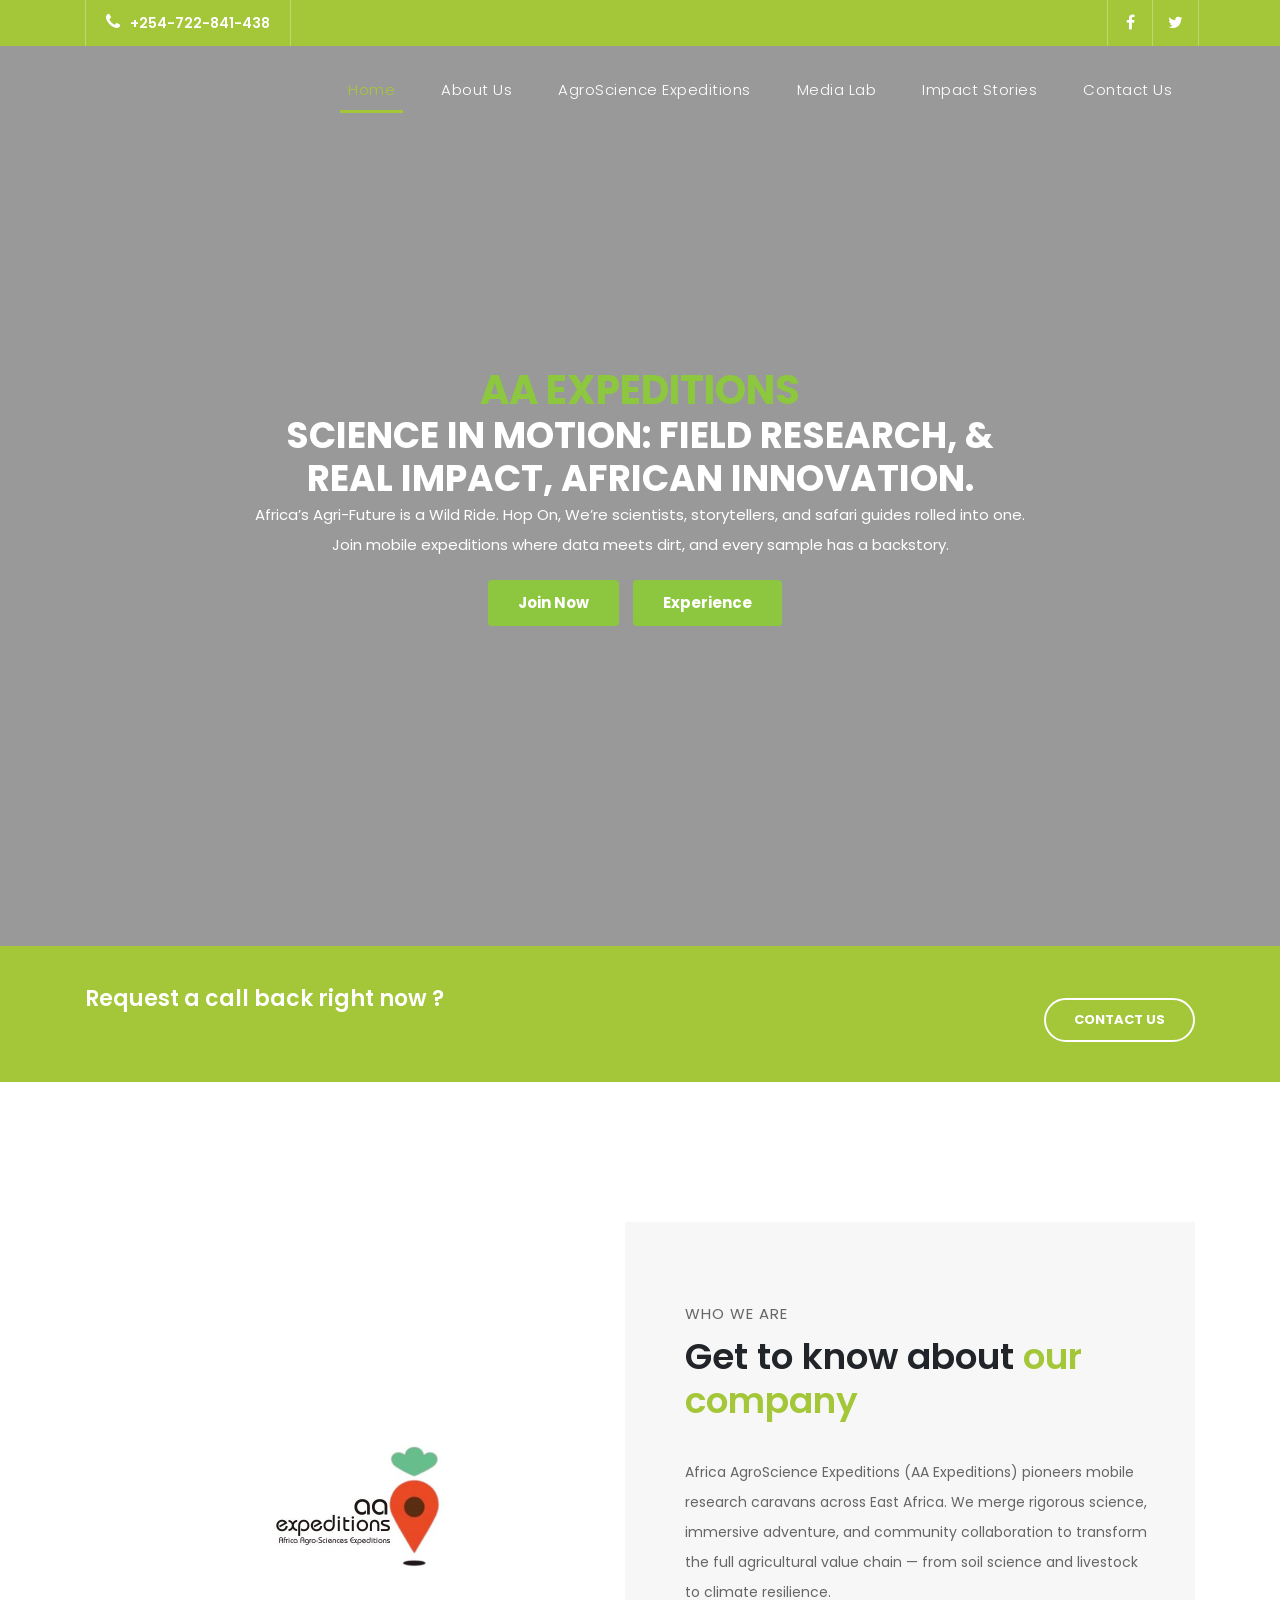
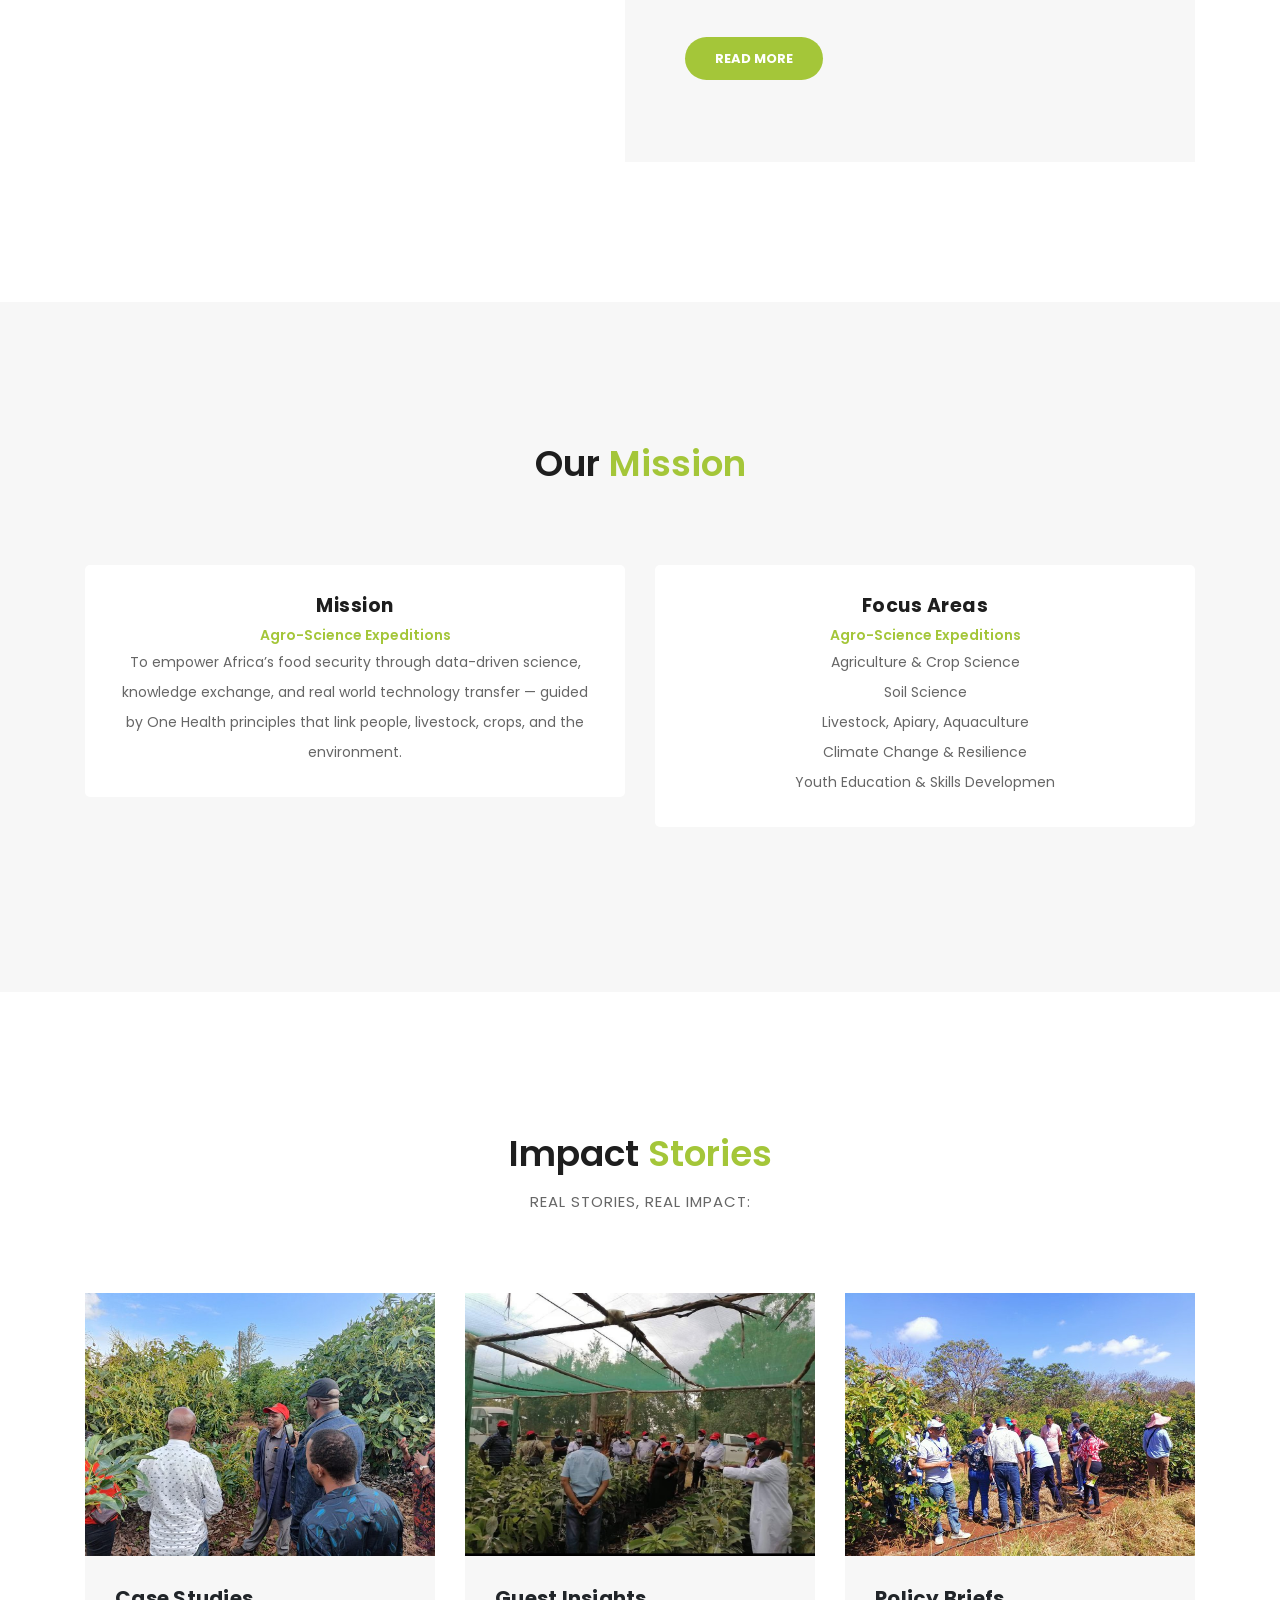
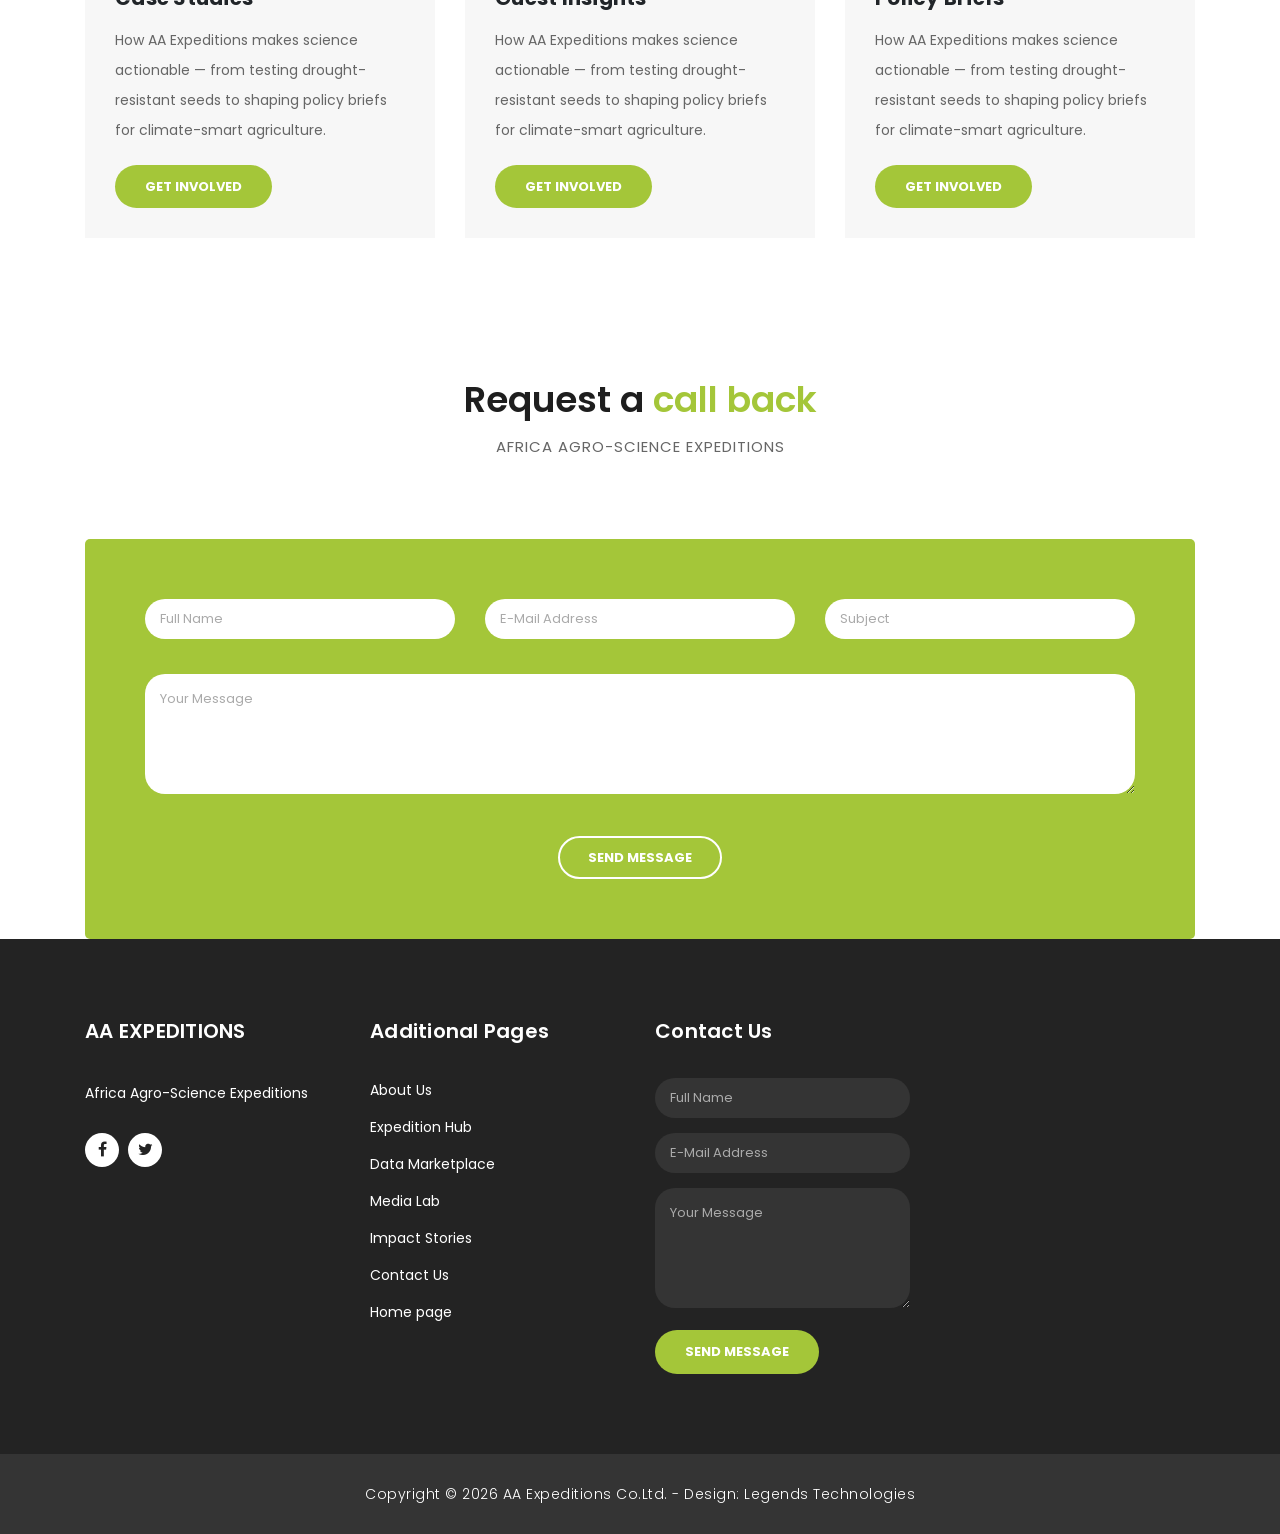
==== index.html @ f7ec6c81 "Update index.html" ====
<!DOCTYPE html>
<html lang="en">

  <head>

    <meta charset="utf-8">
    <meta name="viewport" content="width=device-width, initial-scale=1, shrink-to-fit=no">
    <meta name="description" content="">
    <meta name="author" content="TemplateMo">
    <link href="https://fonts.googleapis.com/css?family=Poppins:100,200,300,400,500,600,700,800,900&display=swap" rel="stylesheet">

    <title>AA EXPEDITIONS</title>

    <!-- Bootstrap core CSS -->
    <link href="vendor/bootstrap/css/bootstrap.min.css" rel="stylesheet">

    <!-- Additional CSS Files -->
    <link rel="stylesheet" href="assets/css/fontawesome.css">
    <link rel="stylesheet" href="assets/css/templatemo-finance-business.css">
    <link rel="stylesheet" href="assets/css/owl.css">
<!--

Finance Business TemplateMo

https://templatemo.com/tm-545-finance-business

-->
  </head>

  <body>

    <!-- ***** Preloader Start ***** -->
    <div id="preloader">
        <div class="jumper">
            <div></div>
            <div></div>
            <div></div>
        </div>
    </div>  
    <!-- ***** Preloader End ***** -->

    <!-- Header -->
    <div class="sub-header">
      <div class="container">
        <div class="row">
          <div class="col-md-8 col-xs-12">
            <ul class="left-info">
              <li><a href="tel:0722841438"><i class="fa fa-phone"></i>+254-722-841-438</a></li>
            </ul>
          </div>
          <div class="col-md-4">
            <ul class="right-icons">
              <li><a href="https://www.facebook.com/profile.php?id=61585823326255&sfnsn=wa&mibextid=RUbZ1f"><i class="fa fa-facebook"></i></a></li>
              <li><a href="https://x.com/AgroSciences_Af"><i class="fa fa-twitter"></i></a></li>
            </ul>
          </div>
        </div>
      </div>
    </div>

    <header class="">
      <nav class="navbar navbar-expand-lg">
        <div class="container">
          <a class="navbar-brand" href="index.html"><h2></h2></a>
          <button class="navbar-toggler" type="button" data-toggle="collapse" data-target="#navbarResponsive" aria-controls="navbarResponsive" aria-expanded="false" aria-label="Toggle navigation">
            <span class="navbar-toggler-icon"></span>
          </button>
          <div class="collapse navbar-collapse" id="navbarResponsive">
            <ul class="navbar-nav ml-auto">
              <li class="nav-item active">
                <a class="nav-link" href="#top">Home
                  <span class="sr-only">(current)</span>
                </a>
              </li>
              <li class="nav-item">
                <a class="nav-link" href="about.html">About Us</a>
              </li>  
              <li class="nav-item">
                <a class="nav-link" href="AgroScienceExp.html">AgroScience Expeditions</a>
              </li>
              <li class="nav-item">
                <a class="nav-link" href="medialab.html">Media Lab</a>
              </li>
              <li class="nav-item">
                <a class="nav-link" href="Impactstories.html">Impact Stories</a>
              </li>
              <li class="nav-item">
                <a class="nav-link" href="contactus.html">Contact Us</a>
              </li>
            </ul>
          </div>
        </div>
      </nav>
    </header>

    <!-- Page Content -->
    <!-- Banner Starts Here -->
     <!-- Replace this block -->
<!-- Banner Starts Here -->
<div class="video-banner">
  <video autoplay muted loop playsinline class="background-video">
    <source src="assets/videos/EXPorg.mp4" type="video/mp4">
    Your browser does not support the video tag.
  </video>
  <div class="video-overlay">
    <div class="text-content center-align">
      <h4 style="color: #8dc63f; font-size: 40px; font-weight: bold;">AA EXPEDITIONS</h4>
      <h2 style="color: white; font-size: 36px; font-weight: 700;">SCIENCE IN MOTION: FIELD RESEARCH, & REAL IMPACT, AFRICAN INNOVATION.</h2>
      <p style="color: white; font-size: 15px; font-weight: 400;">Africa’s Agri-Future is a Wild Ride. Hop On, We’re scientists, storytellers, and safari guides rolled into one. Join mobile expeditions where data meets dirt, and every sample has a backstory.</p>
      <a href="contactus.html" class="btn-primary-line">Join Now</a>
      <a href="AgroScienceExp.html" class="btn-primary-line">Experience</a>
    </div>
  </div>
</div>
<!-- Banner Ends Here -->

<!-- Add this CSS inside a <style> tag or your external CSS file -->
<style>
.video-banner {
  position: relative;
  width: 100%;
  height: 100vh;
  overflow: hidden;
  display: flex;
  align-items: center;
  justify-content: center;
}

.background-video {
  position: absolute;
  top: 0;
  left: 0;
  width: 100%;
  height: 100%;
  object-fit: cover;
  z-index: 1;
}

.video-overlay {
  position: relative;
  z-index: 2;
  width: 100%;
  padding: 0 15px;
  display: flex;
  justify-content: center;
  align-items: center;
  text-align: center;
  color: #fff;
  height: 100%;
  background: rgba(0, 0, 0, 0.4); /* Optional: dark overlay */
}

.video-overlay .text-content {
  max-width: 800px;
}

.video-overlay .center-align {
  text-align: center;
  margin: 0 auto;
}

.video-overlay .btn-primary-line {
  margin-top: 20px;
  color: #fff;
  background-color: #8dc63f;
  border: none;
  padding: 12px 30px;
  display: inline-block;
  text-decoration: none;
  font-weight: bold;
  border-radius: 4px;
  font-size: 15px;
  margin-right: 10px;
}
</style>


    <div class="request-form">
      <div class="container">
        <div class="row">
          <div class="col-md-8">
            <h4>Request a call back right now ?</h4>
          </div>
          <div class="col-md-4">
            <a href="contactus.html" class="border-button">Contact Us</a>
          </div>
        </div>
      </div>
    </div>

    <div class="more-info">
      <div class="container">
        <div class="row">
          <div class="col-md-12">
            <div class="more-info-content">
              <div class="row">
                <div class="col-md-6">
                  <div class="left-image">
                    <img src="assets/images/AA EXP LOGO 3.jpg" alt="">
                  </div>
                </div>
                <div class="col-md-6 align-self-center">
                  <div class="right-content">
                    <span>Who we are</span>
                    <h2>Get to know about <em>our company</em></h2>
                    <p>Africa AgroScience Expeditions (AA Expeditions) pioneers mobile research caravans across East Africa. We merge rigorous science, immersive adventure, and community collaboration to transform the full agricultural value chain — from soil science and livestock to climate resilience.</p>
                    <a href="AgroScienceExp.html" class="filled-button">Read More</a>
                  </div>
                </div>
              </div>
            </div>
          </div>
        </div>
      </div>
    </div>

    <div class="testimonials">
      <div class="container">
        <div class="row">
          <div class="col-md-12">
            <div class="section-heading">
              <h2>Our <em>Mission</em></h2>
            </div>
          </div>
          <div class="col-md-12">
            <div class="owl-testimonials owl-carousel">
              
              <div class="testimonial-item">
                <div class="inner-content">
                  <h4>Mission</h4>
                  <span>Agro-Science Expeditions</span>
                  <p>To empower Africa’s food security through data-driven science, knowledge exchange, and real world technology transfer — guided by One Health principles that link people, livestock, crops, and the environment.</p>
                </div>
                <img src="http://placehold.it/60x60" alt="">
              </div>
              
              <div class="testimonial-item">
                <div class="inner-content">
                  <h4>Focus Areas</h4>
                  <span>Agro-Science Expeditions</span>
                  <p>Agriculture & Crop Science <br> Soil Science <br> Livestock, Apiary, Aquaculture <br> Climate Change & Resilience <br> Youth Education & Skills Developmen</p>
                </div>
                <img src="http://placehold.it/60x60" alt="">
              </div>

            </div>
          </div>
        </div>
      </div>
    </div>

    <div class="services">
      <div class="container">
        <div class="row">
          <div class="col-md-12">
            <div class="section-heading">
              <h2>Impact <em>Stories</em></h2>
              <span>Real Stories, Real Impact: </span>
            </div>
          </div>
          <div class="col-md-4">
            <div class="service-item">
              <img src="assets/images/cs.jpeg" alt="">
              <div class="down-content">
                <h4>Case Studies</h4>
                <p>How AA Expeditions makes science actionable — from testing drought-resistant seeds to shaping policy briefs for climate-smart agriculture. </p>
                <a href="contactus.html" class="filled-button">Get Involved</a>
              </div>
            </div>
          </div>
          <div class="col-md-4">
            <div class="service-item">
              <img src="assets/images/gi.jpeg" alt="">
              <div class="down-content">
                <h4>Guest Insights</h4>
                <p>How AA Expeditions makes science actionable — from testing drought-resistant seeds to shaping policy briefs for climate-smart agriculture. </p>
                <a href="contactus.html" class="filled-button">Get Involved</a>
              </div>
            </div>
          </div>
          <div class="col-md-4">
            <div class="service-item">
              <img src="assets/images/pb.jpeg" alt="">
              <div class="down-content">
                <h4>Policy Briefs</h4>
                <p>How AA Expeditions makes science actionable — from testing drought-resistant seeds to shaping policy briefs for climate-smart agriculture. </p>
                <a href="contactus.html" class="filled-button">Get Involved</a>
              </div>
            </div>
          </div>
        </div>
      </div>
    </div>

    <div class="callback-form">
      <div class="container">
        <div class="row">
          <div class="col-md-12">
            <div class="section-heading">
              <h2>Request a <em>call back</em></h2>
              <span>Africa Agro-Science Expeditions</span>
            </div>
          </div>
          
          <div class="col-md-12">
            <div class="contact-form">
              <form id="contact" action="" method="post">
                <div class="row">
                  <div class="col-lg-4 col-md-12 col-sm-12">
                    <fieldset>
                      <input name="name" type="text" class="form-control" id="name" placeholder="Full Name" required="">
                    </fieldset>
                  </div>
                  <div class="col-lg-4 col-md-12 col-sm-12">
                    <fieldset>
                      <input name="email" type="text" class="form-control" id="email" pattern="[^ @]*@[^ @]*" placeholder="E-Mail Address" required="">
                    </fieldset>
                  </div>
                  <div class="col-lg-4 col-md-12 col-sm-12">
                    <fieldset>
                      <input name="subject" type="text" class="form-control" id="subject" placeholder="Subject" required="">
                    </fieldset>
                  </div>
                  <div class="col-lg-12">
                    <fieldset>
                      <textarea name="message" rows="6" class="form-control" id="message" placeholder="Your Message" required=""></textarea>
                    </fieldset>
                  </div>
                  <div class="col-lg-12">
                    <fieldset>
                      <button type="submit" id="form-submit" class="border-button">Send Message</button>
                    </fieldset>
                  </div>
                </div>
              </form>
            </div>
          </div>
        </div>
      </div>
</div>

<script>
document.getElementById("contact").addEventListener("submit", function(e){
e.preventDefault();

var name = document.getElementById("name").value;
var email = document.getElementById("email").value;
var subject = document.getElementById("subject").value;
var message = document.getElementById("message").value;

var text = "New Call Back Request%0A%0A"
+ "Name: " + name + "%0A"
+ "Email: " + email + "%0A"
+ "Subject: " + subject + "%0A"
+ "Message: " + message;

var url = "https://wa.me/254722841438?text=" + text;

window.open(url, "_blank");
});
</script>

    <!-- Footer Starts Here -->
    <footer>
      <div class="container">
        <div class="row">
          <div class="col-md-3 footer-item">
            <h4>AA EXPEDITIONS</h4>
            <p>Africa Agro-Science Expeditions</p>
            <ul class="social-icons">
              <li><a href="https://www.facebook.com/profile.php?id=61585823326255&sfnsn=wa&mibextid=RUbZ1f"><i class="fa fa-facebook"></i></a></li>
              <li><a href="https://x.com/AgroSciences_Af"><i class="fa fa-twitter"></i></a></li>
            </ul>
          </div>
          
        <div class="col-md-3 footer-item">
          <h4>Additional Pages</h4>
          <ul class="menu-list">
            <li><a href="about.html">About Us</a></li>
            <li><a href="AgroScienceExp.html">Expedition Hub</a></li>
            <li><a href="contactus.html">Data Marketplace</a></li>
            <li><a href="Medialab.html">Media Lab</a></li>
            <li><a href="AgroScienceExp.html">Impact Stories</a></li>
            <li><a href="contactus.html">Contact Us</a></li>
            <li><a href="index.html">Home page</a></li>
          </ul>
        </div>

        <div class="col-md-3 footer-item last-item">
  <h4>Contact Us</h4>
  <div class="contact-form">
    <form id="footer-contact" action="" method="post">
      <div class="row">
        <div class="col-lg-12 col-md-12 col-sm-12">
          <fieldset>
            <input name="name" type="text" class="form-control" id="footer-name" placeholder="Full Name" required="">
          </fieldset>
        </div>
        <div class="col-lg-12 col-md-12 col-sm-12">
          <fieldset>
            <input name="email" type="text" class="form-control" id="footer-email" pattern="[^ @]*@[^ @]*" placeholder="E-Mail Address" required="">
          </fieldset>
        </div>
        <div class="col-lg-12">
          <fieldset>
            <textarea name="message" rows="6" class="form-control" id="footer-message" placeholder="Your Message" required=""></textarea>
          </fieldset>
        </div>
        <div class="col-lg-12">
          <fieldset>
            <button type="submit" id="form-submit" class="filled-button">Send Message</button>
          </fieldset>
        </div>
      </div>
    </form>
  </div>
</div>

<script>
document.getElementById("footer-contact").addEventListener("submit", function(e){
e.preventDefault();

var name = document.getElementById("footer-name").value;
var email = document.getElementById("footer-email").value;
var message = document.getElementById("footer-message").value;

var text = "New Website Message%0A%0A"
+ "Name: " + name + "%0A"
+ "Email: " + email + "%0A"
+ "Message: " + message;

var url = "https://wa.me/254722841438?text=" + text;

window.open(url, "_blank");
});
</script>
    </footer>
    
    <div class="sub-footer">
      <div class="container">
        <div class="row">
          <div class="col-md-12">
            <p>Copyright &copy; 2026 AA Expeditions Co.Ltd.
            
            - Design: <a rel="nofollow noopener" href="https://legends-technologies.vercel.app" target="_blank">Legends Technologies</a></p>
          </div>
        </div>
      </div>
    </div>

    <!-- Bootstrap core JavaScript -->
    <script src="vendor/jquery/jquery.min.js"></script>
    <script src="vendor/bootstrap/js/bootstrap.bundle.min.js"></script>

    <!-- Additional Scripts -->
    <script src="assets/js/custom.js"></script>
    <script src="assets/js/owl.js"></script>
    <script src="assets/js/slick.js"></script>
    <script src="assets/js/accordions.js"></script>

    <script language = "text/Javascript"> 
      cleared[0] = cleared[1] = cleared[2] = 0; //set a cleared flag for each field
      function clearField(t){                   //declaring the array outside of the
      if(! cleared[t.id]){                      // function makes it static and global
          cleared[t.id] = 1;  // you could use true and false, but that's more typing
          t.value='';         // with more chance of typos
          t.style.color='#fff';
          }
      }
    </script>

  </body>
</html>
---- assets/css/templatemo-finance-business.css ----
/* 

TemplateMo - Finance Business

https://templatemo.com/tm-545-finance-business

*/

body {
  font-family: 'Poppins', sans-serif;
  overflow-x: hidden;
  text-rendering: optimizeLegibility;
  -webkit-font-smoothing: antialiased;
  -moz-osx-font-smoothing: grayscale;
}
p {
	margin-bottom: 0px;
	font-size: 14px;
	color: #666666;
	line-height: 30px;
}
a {
	text-decoration: none!important;
}
ul {
	padding: 0;
	margin: 0;
	list-style: none;
}

h1,h2,h3,h4,h5,h6 {
	margin: 0px;
}

a.filled-button {
	background-color: #a4c639;
	color: #fff;
	font-size: 13px;
	text-transform: uppercase;
	font-weight: 700;
	padding: 12px 30px;
	border-radius: 30px;
	display: inline-block;
	transition: all 0.3s;
}

a.filled-button:hover {
	background-color: #fff;
	color: #a4c639;
}

a.border-button {
	background-color: transparent;
	color: #fff;
	border: 2px solid #fff;
	font-size: 13px;
	text-transform: uppercase;
	font-weight: 700;
	padding: 10px 28px;
	border-radius: 30px;
	display: inline-block;
	transition: all 0.3s;
}

a.border-button:hover {
	background-color: #fff;
	color: #a4c639;
}

.section-heading {
	text-align: center;
	margin-bottom: 80px;
}

.section-heading h2 {
	font-size: 36px;
	font-weight: 600;
	color: #1e1e1e;
}

.section-heading em {
	font-style: normal;
	color: #a4c639;
}

.section-heading span {
	display: block;
	margin-top: 15px;
	text-transform: uppercase;
	font-size: 15px;
	color: #666;
	letter-spacing: 1px;
}

#preloader {
  overflow: hidden;
  background: #a4c639;
  left: 0;
  right: 0;
  top: 0;
  bottom: 0;
  position: fixed;
  z-index: 9999999;
  color: #fff;
}

#preloader .jumper {
  left: 0;
  top: 0;
  right: 0;
  bottom: 0;
  display: block;
  position: absolute;
  margin: auto;
  width: 50px;
  height: 50px;
}

#preloader .jumper > div {
  background-color: #fff;
  width: 10px;
  height: 10px;
  border-radius: 100%;
  -webkit-animation-fill-mode: both;
  animation-fill-mode: both;
  position: absolute;
  opacity: 0;
  width: 50px;
  height: 50px;
  -webkit-animation: jumper 1s 0s linear infinite;
  animation: jumper 1s 0s linear infinite;
}

#preloader .jumper > div:nth-child(2) {
  -webkit-animation-delay: 0.33333s;
  animation-delay: 0.33333s;
}

#preloader .jumper > div:nth-child(3) {
  -webkit-animation-delay: 0.66666s;
  animation-delay: 0.66666s;
}

@-webkit-keyframes jumper {
  0% {
    opacity: 0;
    -webkit-transform: scale(0);
    transform: scale(0);
  }
  5% {
    opacity: 1;
  }
  100% {
    -webkit-transform: scale(1);
    transform: scale(1);
    opacity: 0;
  }
}

@keyframes jumper {
  0% {
    opacity: 0;
    -webkit-transform: scale(0);
    transform: scale(0);
  }
  5% {
    opacity: 1;
  }
  100% {
    opacity: 0;
  }
}

/* Sub Header Style */

.sub-header {
	background-color: #a4c639;
	height: 46px;
	line-height: 46px;
}

.sub-header ul li {
	display: inline-block;
}

.sub-header ul.left-info li {
	border-left: 1px solid rgba(250,250,250,0.3);
	padding: 0px 20px;
}

.sub-header ul.left-info li:last-child {
	border-right: 1px solid rgba(250,250,250,0.3);
}

.sub-header ul.left-info li i {
	margin-right: 10px;
	font-size: 18px;
}

.sub-header ul.left-info li a {
	color: #fff;
	font-size: 14px;
	font-weight: 600;
}

.sub-header ul.right-icons {
	float: right;
}

.sub-header ul.right-icons li {
	margin-right: -4px;
	width: 46px;
	display: inline-block;
	text-align: center;
	border-right: 1px solid rgba(250,250,250,0.3);
}

.sub-header ul.right-icons li:first-child {
	border-left: 1px solid rgba(250,250,250,0.3);
}

.sub-header ul.right-icons li a {
	color: #fff;
	transition: all 0.3s;
}

.sub-header ul.right-icons li a:hover {
	opacity: 0.75;
}



/* Header Style */
header {
	position: absolute;
	z-index: 99999;
	width: 100%;
	background-color: transparent!important;
	height: 80px;
	-webkit-transition: all 0.3s ease-in-out 0s;
    -moz-transition: all 0.3s ease-in-out 0s;
    -o-transition: all 0.3s ease-in-out 0s;
    transition: all 0.3s ease-in-out 0s;
}
header .navbar {
	padding: 20px 0px;
}
.background-header .navbar {
	padding: 10px 0px;
}
.background-header {
	top: 0;
	position: fixed;
	background-color: #fff!important;
	box-shadow: 0px 1px 10px rgba(0,0,0,0.1);
}
.background-header .navbar-brand h2 {
	color: #a4c639!important;
}
.background-header .navbar-nav a.nav-link {
	color: #1e1e1e!important;
}
.background-header .navbar-nav .nav-link:hover,
.background-header .navbar-nav .active>.nav-link,
.background-header .navbar-nav .nav-link.current,
.background-header .navbar-nav .nav-link.show,
.background-header .navbar-nav .show>.nav-link {
	color: #a4c639!important;
}
.navbar .navbar-brand {
	float: 	left;
	margin-top: 12px;
	outline: none;
}
.navbar .navbar-brand h2 {
	color: #fff;
	text-transform: uppercase;
	font-size: 24px;
	font-weight: 700;
	-webkit-transition: all .3s ease 0s;
    -moz-transition: all .3s ease 0s;
    -o-transition: all .3s ease 0s;
    transition: all .3s ease 0s;
}
.navbar .navbar-brand h2 em {
	font-style: normal;
	font-size: 16px;
}
#navbarResponsive {
	z-index: 999;
}
.navbar-collapse {
	text-align: center;
}
.navbar .navbar-nav .nav-item {
	margin: 0px 15px;
}
.navbar .navbar-nav a.nav-link {
	text-transform: capitalize;
	font-size: 15px;
	font-weight: 300;
	letter-spacing: 0.5px;
	color: #fff;
	transition: all 0.5s;
	margin-top: 5px;
}
.navbar .navbar-nav .nav-link:hover,
.navbar .navbar-nav .active>.nav-link,
.navbar .navbar-nav .nav-link.current,
.navbar .navbar-nav .nav-link.show,
.navbar .navbar-nav .show>.nav-link {
	color: #a4c639;
	border-bottom: 3px solid #a4c639;
}
.navbar .navbar-toggler-icon {
	background-image: none;
}
.navbar .navbar-toggler {
	border-color: #fff;
	background-color: #fff;	
	height: 36px;
	outline: none;
	border-radius: 0px;
	position: absolute;
	right: 30px;
	top: 20px;
}
.navbar .navbar-toggler-icon:after {
	content: '\f0c9';
	color: #a4c639;
	font-size: 18px;
	line-height: 26px;
	font-family: 'FontAwesome';
}



/* Banner Style */

.img-fill{
  width: 100%;
  display: block;
  overflow: hidden;
  position: relative;
  text-align: center
}

.img-fill img {
  min-height: 100%;
  min-width: 100%;
  position: relative;
  display: inline-block;
  max-width: none;
}

*,
*:before,
*:after {
  -webkit-box-sizing: border-box;
  box-sizing: border-box;
  -webkit-font-smoothing: antialiased;
  -moz-osx-font-smoothing: grayscale;
}

.Grid1k {
  padding: 0 15px;
  max-width: 1200px;
  margin: auto;
}

.blocks-box,
.slick-slider {
  margin: 0;
  padding: 0!important;
}

.slick-slide {
  float: left;
  padding: 0;
}

.img-fill {
  position: relative;
  width: 100%;
  height: 100vh; /* Full screen height */
  overflow: hidden;
}

.img-fill video {
  position: absolute;
  top: 0;
  left: 0;
  width: 100%;
  height: 100%;
  object-fit: cover;
  z-index: 1;
}

.img-fill .text-content {
  position: absolute;
  top: 50%;
  left: 50%;
  transform: translate(-50%, -50%);
  z-index: 2;
  color: #fff;
  text-align: center;
  padding: 20px;
  width: 90%;
  max-width: 800px;
}


.Modern-Slider .NextArrow{
  position:absolute;
  top:50%;
  right:30px;
  border:0 none;
  background-color: transparent;
  text-align:center;
  font-size: 36px;
  font-family: 'FontAwesome';
  color:#FFF;
  z-index:5;
  outline: none;
  cursor: pointer;
}

.Modern-Slider .NextArrow:before{
  content:'\f105';
}

.Modern-Slider .PrevArrow {
  position:absolute;
  top:50%;
  left:30px;
  border:0 none;
  background-color: transparent;
  text-align:center;
  font-size: 36px;
  font-family: 'FontAwesome';
  color:#FFF;
  z-index:5;
  outline: none;
  cursor: pointer;
}

.Modern-Slider .PrevArrow:before{
  content:'\f104';
}

ul.slick-dots {
  display: none!important;
}

.Modern-Slider .text-content {
	text-align: left;
  	width: 75%;
  	position: absolute;
  	top: 50%;
  	left: 50%;
  	transform: translate(-50%, -50%);
}

.Modern-Slider .item h6 {
  margin-bottom: 15px;
  font-size: 22px;
  text-transform: uppercase;
  font-weight: 700;
  letter-spacing: 1px;
  color:#a4c639;
  animation:fadeOutRight 1s both;
}

.Modern-Slider .item h4 {
  margin-bottom: 30px;
  text-transform: uppercase;
  font-size: 44px;
  font-weight: 700;
  letter-spacing: 2.5px;
  color:#FFF;
  overflow:hidden;
  animation:fadeOutLeft 1s both;
}

.Modern-Slider .item p {
	max-width: 570px;
	color: #fff;
	font-size: 15px;
	font-weight: 400;
	line-height: 30px;
	margin-bottom: 40px;
}

.Modern-Slider .item a {
  margin: 0 5px;
}

.Modern-Slider .item.slick-active h6{
  animation:fadeInDown 1s both 1s;
}

.Modern-Slider .item.slick-active h4{
  animation:fadeInLeft 1s both 1.5s;
}

.Modern-Slider .item.slick-active{
  animation:Slick-FastSwipeIn 1s both;
}

.Modern-Slider .buttons {
  position: relative;
}

.Modern-Slider {background:#000;}


/* ==== Slick Slider Css Ruls === */
.slick-slider{position:relative;display:block;-webkit-user-select:none;-moz-user-select:none;-ms-user-select:none;user-select:none;-webkit-touch-callout:none;-khtml-user-select:none;-ms-touch-action:pan-y;touch-action:pan-y;-webkit-tap-highlight-color:transparent}
.slick-list{position:relative;display:block;overflow:hidden;margin:0;padding:0}
.slick-list:focus{outline:none}.slick-list.dragging{cursor:hand}
.slick-slider .slick-track,.slick-slider .slick-list{-webkit-transform:translate3d(0,0,0);-ms-transform:translate3d(0,0,0);transform:translate3d(0,0,0)}
.slick-track{position:relative;top:0;left:0;display:block}
.slick-track:before,.slick-track:after{display:table;content:''}.slick-track:after{clear:both}
.slick-loading .slick-track{visibility:hidden}
.slick-slide{display:none;float:left /* If RTL Make This Right */ ;height:100%;min-height:1px}
.slick-slide.dragging img{pointer-events:none}
.slick-initialized .slick-slide{display:block}
.slick-loading .slick-slide{visibility:hidden}
.slick-vertical .slick-slide{display:block;height:auto;border:1px solid transparent}




/* Request Form */

.request-form {
	background-color: #a4c639;
	padding: 40px 0px;
	color: #fff;
}

.request-form h4 {
	font-size: 22px;
	font-weight: 600;
}

.request-form span {
	font-size: 15px;
	font-weight: 400;
	display: inline-block;
	margin-top: 10px;
}

.request-form a.border-button {
	margin-top: 12px;
	float: right;
}




/* Services */

.services {
	margin-top: 140px;
}

.service-item img {
	width: 100%;
	overflow: hidden;
}

.service-item .down-content {
	background-color: #f7f7f7;
	padding: 30px;
}

.service-item .down-content h4 {
	font-size: 20px;
	font-weight: 700;
	letter-spacing: 0.25px;
	margin-bottom: 15px;
}

.service-item .down-content p {
	margin-bottom: 20px;
}



/* Fun Facts */

.fun-facts {
	margin-top: 140px;
	background-image: url(../images/fun-facts-bg.jpg);
	background-position: center center;
	background-repeat: no-repeat;
	background-size: cover;
	background-attachment: fixed;
	padding: 140px 0px;
	color: #fff;
}

.fun-facts span {
	text-transform: uppercase;
	font-size: 15px;
	color: #fff;
	letter-spacing: 1px;
	margin-bottom: 10px;
	display: block;
}

.fun-facts h2 {
	font-size: 36px;
	font-weight: 600;
	margin-bottom: 35px;
}

.fun-facts em {
	font-style: normal;
	color: #a4c639;
}

.fun-facts p {
	color: #fff;
	margin-bottom: 40px;
}

.fun-facts .left-content {
	margin-right: 45px;
}

.count-area-content {
	text-align: center;
	background-color: rgba(250,250,250,0.1);
	padding: 25px 30px 35px 30px;
	margin: 15px 0px;
}

.count-digit {
    margin: 5px 0px;
    color: #a4c639;
    font-weight: 700;
    font-size: 36px;
}
.count-title {
    font-size: 20px;
    font-weight: 600;
    color: #fff;
    letter-spacing: 0.5px;
}



/* More Info */

.more-info {
	margin-top: 140px;
}

.more-info .left-image img {
	width: 100%;
	overflow: hidden;
}

.more-info .more-info-content {
	background-color: #f7f7f7;
}

.about-info .more-info-content {
	background-color: transparent;
}

.about-info .right-content {
	padding: 0px!important;
	margin-right: 30px;
}

.more-info .right-content {
	padding: 45px 45px 45px 30px;
}

.more-info .right-content span {
	text-transform: uppercase;
	font-size: 15px;
	color: #666;
	letter-spacing: 1px;
	margin-bottom: 10px;
	display: block;
}

.more-info .right-content h2 {
	font-size: 36px;
	font-weight: 600;
	margin-bottom: 35px;
}

.more-info .right-content em {
	font-style: normal;
	color: #a4c639;
}

.more-info .right-content p {
	margin-bottom: 30px;
}


/* Testimonials Style */

.about-testimonials {
	margin-top: 0px!important;
}

.testimonials {
	margin-top: 140px;
	background-color: #f7f7f7;
	padding: 140px 0px;
}
.testimonial-item .inner-content {
	text-align: center;
	background-color: #fff;	
	padding: 30px;
	border-radius: 5px;
}
.testimonial-item p {
	font-size: 14px;
	font-weight: 400;
}
.testimonial-item h4 {
	font-size: 19px;
	font-weight: 700;
	color: #1e1e1e;
	letter-spacing: 0.5px;
	margin-bottom: 0px;
}
.testimonial-item span {
	display: inline-block;
	margin-top: 8px;
	font-weight: 600;
	font-size: 14px;
	color: #a4c639;
}
.testimonial-item img {
	max-width: 60px;
	border-radius: 50%;
	margin: 25px auto 0px auto;
}




/* Call Back Style */

.callback-services {
	border-top: 1px solid #eee;
	padding-top: 140px;
}

.contact-us {
	background-color: #f7f7f7;
	padding: 140px 0px;
}

.contact-us .contact-form {
	background-color: transparent!important;
	padding: 0!important;
}

.callback-form {
	margin-top: 140px;
}

.callback-form .contact-form {
	background-color: #a4c639;
	padding: 60px;
	border-radius: 5px;
	text-align: center;
}

.callback-form .contact-form input {
	border-radius: 20px;
	height: 40px;
	line-height: 40px;
	display: inline-block;
	padding: 0px 15px;
	color: #6a6a6a;
	font-size: 13px;
	text-transform: none;
	box-shadow: none;
	border: none;
	margin-bottom: 35px;
}

.callback-form .contact-form input:focus {
	outline: none;
	box-shadow: none;
	border: none;
}

.callback-form .contact-form textarea {
	border-radius: 20px;
	height: 120px;
	max-height: 200px;
	min-height: 120px;
	display: inline-block;
	padding: 15px;
	color: #6a6a6a;
	font-size: 13px;
	text-transform: none;
	box-shadow: none;
	border: none;
	margin-bottom: 35px;
}

.callback-form .contact-form textarea:focus {
	outline: none;
	box-shadow: none;
	border: none;
}

.callback-form .contact-form ::-webkit-input-placeholder { /* Edge */
  color: #aaa;
}
.callback-form .contact-form :-ms-input-placeholder { /* Internet Explorer 10-11 */
  color: #aaa;
}
.callback-form .contact-form ::placeholder {
  color: #aaa;
}

.callback-form .contact-form button.border-button {
	background-color: transparent;
	color: #fff;
	border: 2px solid #fff;
	font-size: 13px;
	text-transform: uppercase;
	font-weight: 700;
	padding: 10px 28px;
	border-radius: 30px;
	display: inline-block;
	transition: all 0.3s;
	outline: none;
	box-shadow: none;
	text-shadow: none;
	cursor: pointer;
}

.callback-form .contact-form button.border-button:hover {
	background-color: #fff;
	color: #a4c639;
}

.contact-us .contact-form button.filled-button {
	background-color: #a4c639;
	color: #fff;
	border: none;
	font-size: 13px;
	text-transform: uppercase;
	font-weight: 700;
	padding: 12px 30px;
	border-radius: 30px;
	display: inline-block;
	transition: all 0.3s;
	outline: none;
	box-shadow: none;
	text-shadow: none;
	cursor: pointer;
}

.contact-us .contact-form button.filled-button:hover {
	background-color: #fff;
	color: #a4c639;
}



/* Partners Style */

.contact-partners {
	margin-top: -8px!important;
}

.partners {
	margin-top: 140px;
	background-color: #f7f7f7;
	padding: 60px 0px;
}

.partners .owl-item {
	text-align: center;
	cursor: pointer;
}

.partners .partner-item img {
	max-width: 156px;
	margin: auto;
}



/* Footer Style */

footer {
	background-color: #232323;
	padding: 80px 0px;
	color: #fff;
}

footer h4 {
	color: #fff;
	font-size: 20px;
	font-weight: 600;
	letter-spacing: 0.25px;
	margin-bottom: 35px;
}
footer p {
	color: #fff;
}

footer ul.social-icons {
	margin-top: 25px;
}

footer ul.social-icons li {
	display: inline-block;
	margin-right: 5px;
}

footer ul.social-icons li:last-child {
	margin-right: 0px;
}

footer ul.social-icons li a {
	width: 34px;
	height: 34px;
	display: inline-block;
	line-height: 34px;
	text-align: center;
	background-color: #fff;
	color: #232323;
	border-radius: 50%;
	transition: all 0.3s;
}

footer ul.social-icons li a:hover {
	background-color: #a4c639;
}

footer ul.menu-list li {
	margin-bottom: 13px;
}

footer ul.menu-list li:last-child {
	margin-bottom: 0px;
}

footer ul.menu-list li a {
	font-size: 14px;
	color: #fff;
	transition: all 0.3s;
}

footer ul.menu-list li a:hover {
	color: #a4c639;
}

footer .contact-form input {
	border-radius: 20px;
	height: 40px;
	line-height: 40px;
	display: inline-block;
	padding: 0px 15px;
	color: #aaa!important;
	background-color: #343434;
	font-size: 13px;
	text-transform: none;
	box-shadow: none;
	border: none;
	margin-bottom: 15px;
}

footer .contact-form input:focus {
	outline: none;
	box-shadow: none;
	border: none;
	background-color: #343434;
}

footer .contact-form textarea {
	border-radius: 20px;
	height: 120px;
	max-height: 200px;
	min-height: 120px;
	display: inline-block;
	padding: 15px;
	color: #aaa!important;
	background-color: #343434;
	font-size: 13px;
	text-transform: none;
	box-shadow: none;
	border: none;
	margin-bottom: 15px;
}

footer .contact-form textarea:focus {
	outline: none;
	box-shadow: none;
	border: none;
	background-color: #343434;
}

footer .contact-form ::-webkit-input-placeholder { /* Edge */
  color: #aaa;
}
footer .contact-form :-ms-input-placeholder { /* Internet Explorer 10-11 */
  color: #aaa;
}
footer .contact-form ::placeholder {
  color: #aaa;
}

footer .contact-form button.filled-button {
	background-color: transparent;
	color: #fff;
	background-color: #a4c639;
	border: none;
	font-size: 13px;
	text-transform: uppercase;
	font-weight: 700;
	padding: 12px 30px;
	border-radius: 30px;
	display: inline-block;
	transition: all 0.3s;
	outline: none;
	box-shadow: none;
	text-shadow: none;
	cursor: pointer;
}

footer .contact-form button.filled-button:hover {
	background-color: #fff;
	color: #a4c639;
}



/* Sub-footer Style */

.sub-footer {
	background-color: #343434;
	text-align: center;
	padding: 25px 0px;
}

.sub-footer p {
	color: #fff;
	font-weight: 300;
	letter-spacing: 0.5px;
}

.sub-footer a {
	color: #fff;
}


.page-heading {
	text-align: center;
	background-image: url(../images/EXP2.png);
	background-position: center center;
	background-repeat: no-repeat;
	background-size: cover;
	padding: 230px 0px 150px 0px;
	color: #fff;
}

.page-heading h1 {
	text-transform: capitalize;
	font-size: 36px;
	font-weight: 700;
	letter-spacing: 2px;
	margin-bottom: 18px;
}

.page-heading span {
	font-size: 15px;
	text-transform: uppercase;
	letter-spacing: 1px;
	color: #fff;
	display: block;
}


/* team */

.team {
	background-color: #f7f7f7;
	margin-top: 140px;
	margin-bottom: -140px;
	padding: 120px 0px;
}

.team-item img {
	width: 100%;
	overflow: hidden;
}

.team-item .down-content {
	background-color: #fff;
	padding: 30px;
}

.team-item .down-content h4 {
	font-size: 20px;
	font-weight: 700;
	letter-spacing: 0.25px;
	margin-bottom: 10px;
}

.team-item .down-content span {
	color: #a4c639;
	font-weight: 600;
	font-size: 14px;
	display: block;
	margin-bottom: 15px;
}

.team-item .down-content p {
	margin-bottom: 20px;
}


/* Single Service */

.single-services {
	margin-top: 140px;
}

#tabs ul {
  margin: 0;
  padding: 0;
}
#tabs ul li {
  margin-bottom: 10px;
  display: inline-block;
  width: 100%;
}
#tabs ul li:last-child {
  margin-bottom: 0px;
}
#tabs ul li a {
	text-transform: capitalize;
	width: 100%;
	padding: 30px 30px;
	display: inline-block;
	background-color: #a4c639;
  	font-size: 20px;
  	color: #121212;
  	letter-spacing: 0.5px;
  	font-weight: 700;
  	transition: all 0.3s;
}
#tabs ul li a i {
	float: right;
	margin-top: 5px;
}
#tabs ul .ui-tabs-active span {
  background: #faf5b2;
  border: #faf5b2;
  line-height: 90px;
  border-bottom: none;
}
#tabs ul .ui-tabs-active a {
  color: #fff;
}
#tabs ul .ui-tabs-active span {
  color: #1e1e1e;
}
.tabs-content {
	margin-left: 30px;
  text-align: left;
  display: inline-block;
  transition: all 0.3s;
}
.tabs-content img {
	max-width: 100%;
	overflow: hidden;
}
.tabs-content h4 {
	font-size: 20px;
	font-weight: 700;
	letter-spacing: 0.25px;
	margin-bottom: 15px;
	margin-top: 30px;
}
.tabs-content p {
  font-size: 14px;
  color: #7a7a7a;
  margin-bottom: 0px;
}



/* Contact Information */

.contact-information {
	margin-top: 140px;
}

.contact-information .contact-item {
	padding: 60px 30px;
	background-color: #f7f7f7;
	text-align: center;
}

.contact-information .contact-item i {
	color: #a4c639;
	font-size: 48px;
	margin-bottom: 40px;
}

.contact-information .contact-item h4 {
	font-size: 20px;
	font-weight: 700;
	letter-spacing: 0.25px;
	margin-bottom: 15px;
}

.contact-information .contact-item p {
	margin-bottom: 20px;
}

.contact-information .contact-item a {
	font-weight: 600;
	color: #a4c639;
	font-size: 15px;
}




/* Responsive Style */
@media (max-width: 768px) {
	.sub-header {
		display: none;
	}
	.Modern-Slider .item h6 {
	  margin-bottom: 15px;
	  font-size: 18px;
	}
	.Modern-Slider .item h4 {
	  margin-bottom: 25px;
	  font-size: 28px;
	  line-height: 36px;
	  letter-spacing: 1px;
	}
	.Modern-Slider .item p {
		max-width: 570px;
		line-height: 25px;
		margin-bottom: 30px;
	}
	.Modern-Slider .NextArrow{
	  right:5px;
	}
	.Modern-Slider .PrevArrow {
	  left:5px;
	}
	.request-form {
		text-align: center;
	}
	.request-form a.border-button {
		float: none;
		margin-top: 30px;
	}
	.services .service-item {
		margin-bottom: 30px;
	}
	.fun-facts .left-content {
		margin-right: 0px;
		margin-bottom: 30px;
	}
	.more-info .right-content  {
		padding: 30px;
	}
	footer {
		padding: 80px 0px 20px 0px;
	}
	footer .footer-item {
		border-bottom: 1px solid #343434;
		margin-bottom: 30px;
		padding-bottom: 30px;
	}
	footer .last-item {
		border-bottom: none;
	}
	.about-info .right-content {
		margin-right: 0px;
		margin-bottom: 30px;
	}
	.team .team-item {
		margin-bottom: 30px;
	}
	.tabs-content {
		margin-left: 0px;
		margin-top: 30px;
	}
	.contact-item {
		margin-bottom: 30px;
	}
}

@media (max-width: 992px) {
	.navbar .navbar-brand {
		position: absolute;
		left: 30px;
		top: 10px;
	}
	.navbar .navbar-brand {
		width: auto;
	}
	.navbar:after {
		display: none;
	}
	#navbarResponsive {
	    z-index: 99999;
	    position: absolute;
	    top: 80px;
	    left: 0;
	    width: 100%;
	    text-align: center;
	    background-color: #fff;
	    box-shadow: 0px 10px 10px rgba(0,0,0,0.1);
	}
	.navbar .navbar-nav .nav-item {
		border-bottom: 1px solid #eee;
	}
	.navbar .navbar-nav .nav-item:last-child {
		border-bottom: none;
	}
	.navbar .navbar-nav a.nav-link {
		padding: 15px 0px;
		color: #1e1e1e!important;
	}
	.navbar .navbar-nav .nav-link:hover,
	.navbar .navbar-nav .active>.nav-link,
	.navbar .navbar-nav .nav-link.current,
	.navbar .navbar-nav .nav-link.show,
	.navbar .navbar-nav .show>.nav-link {
		color: #a4c639!important;
		border-bottom: none!important;
	}
}
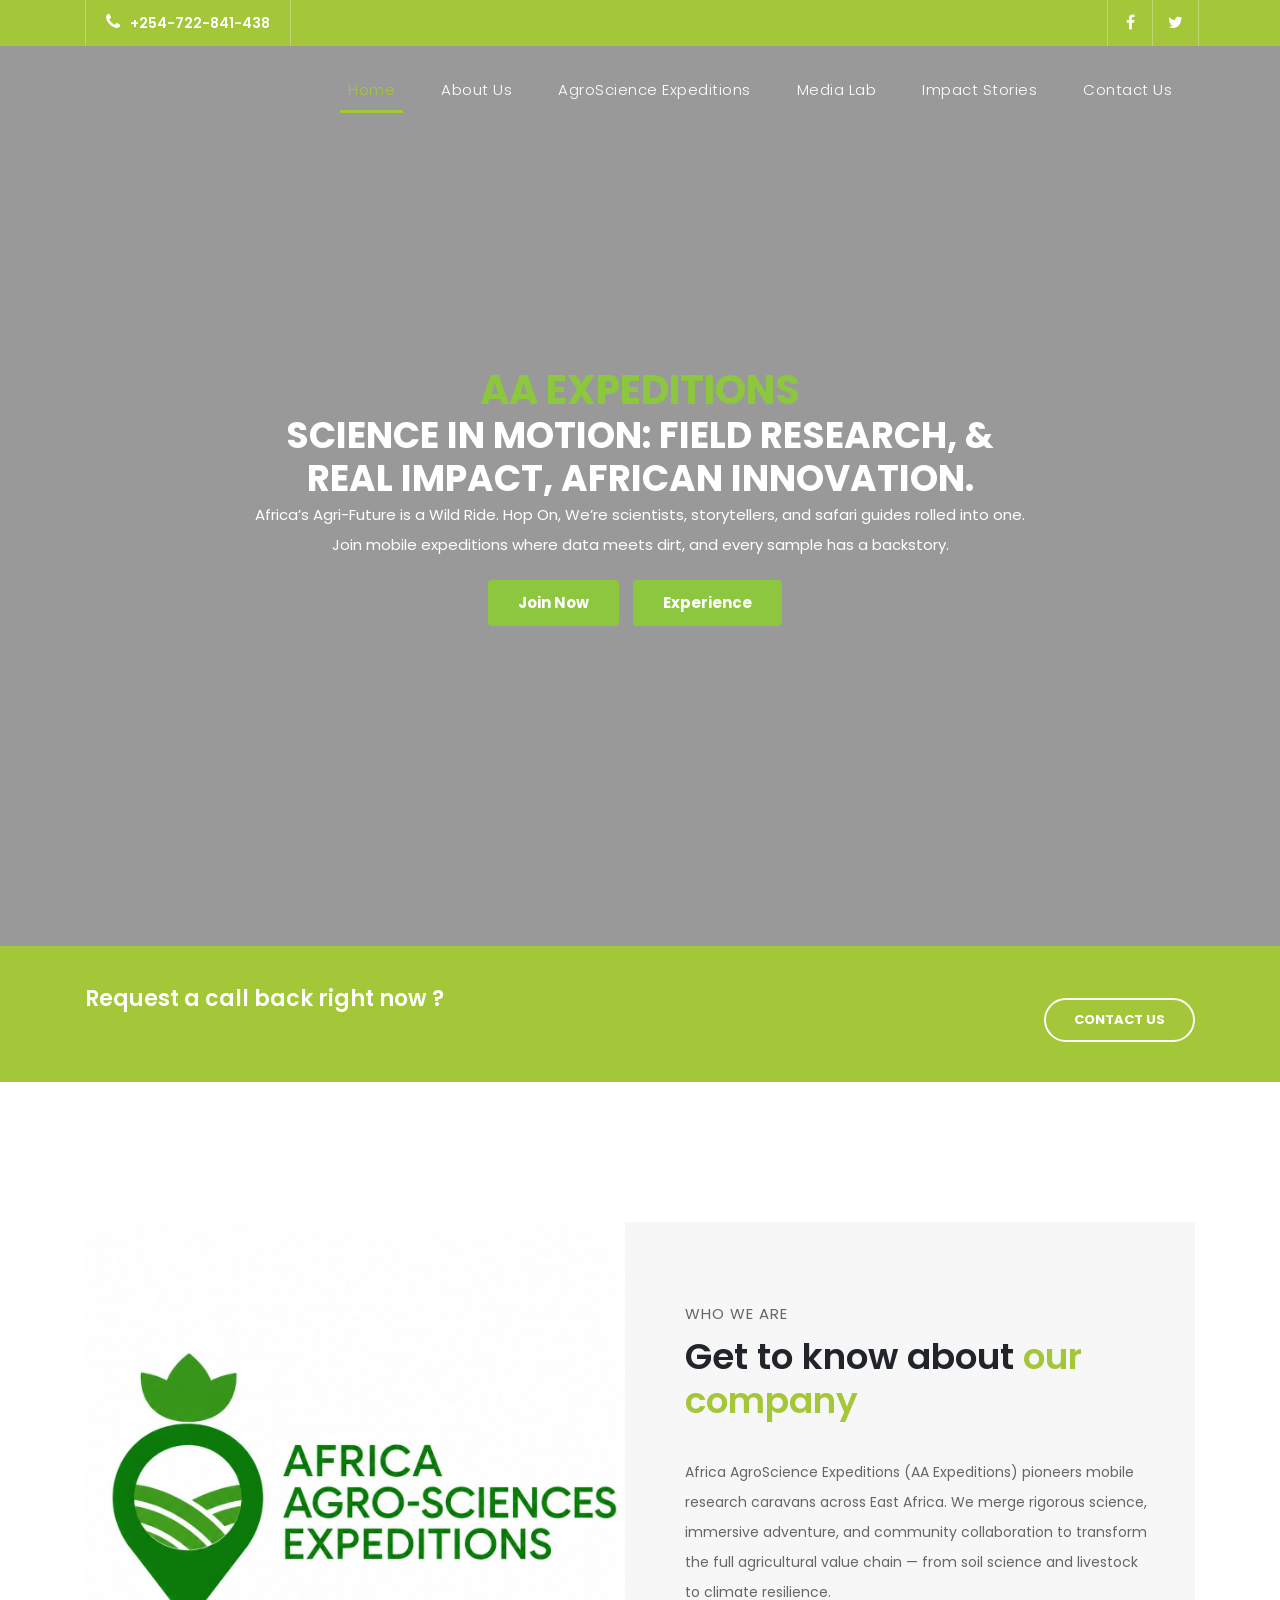
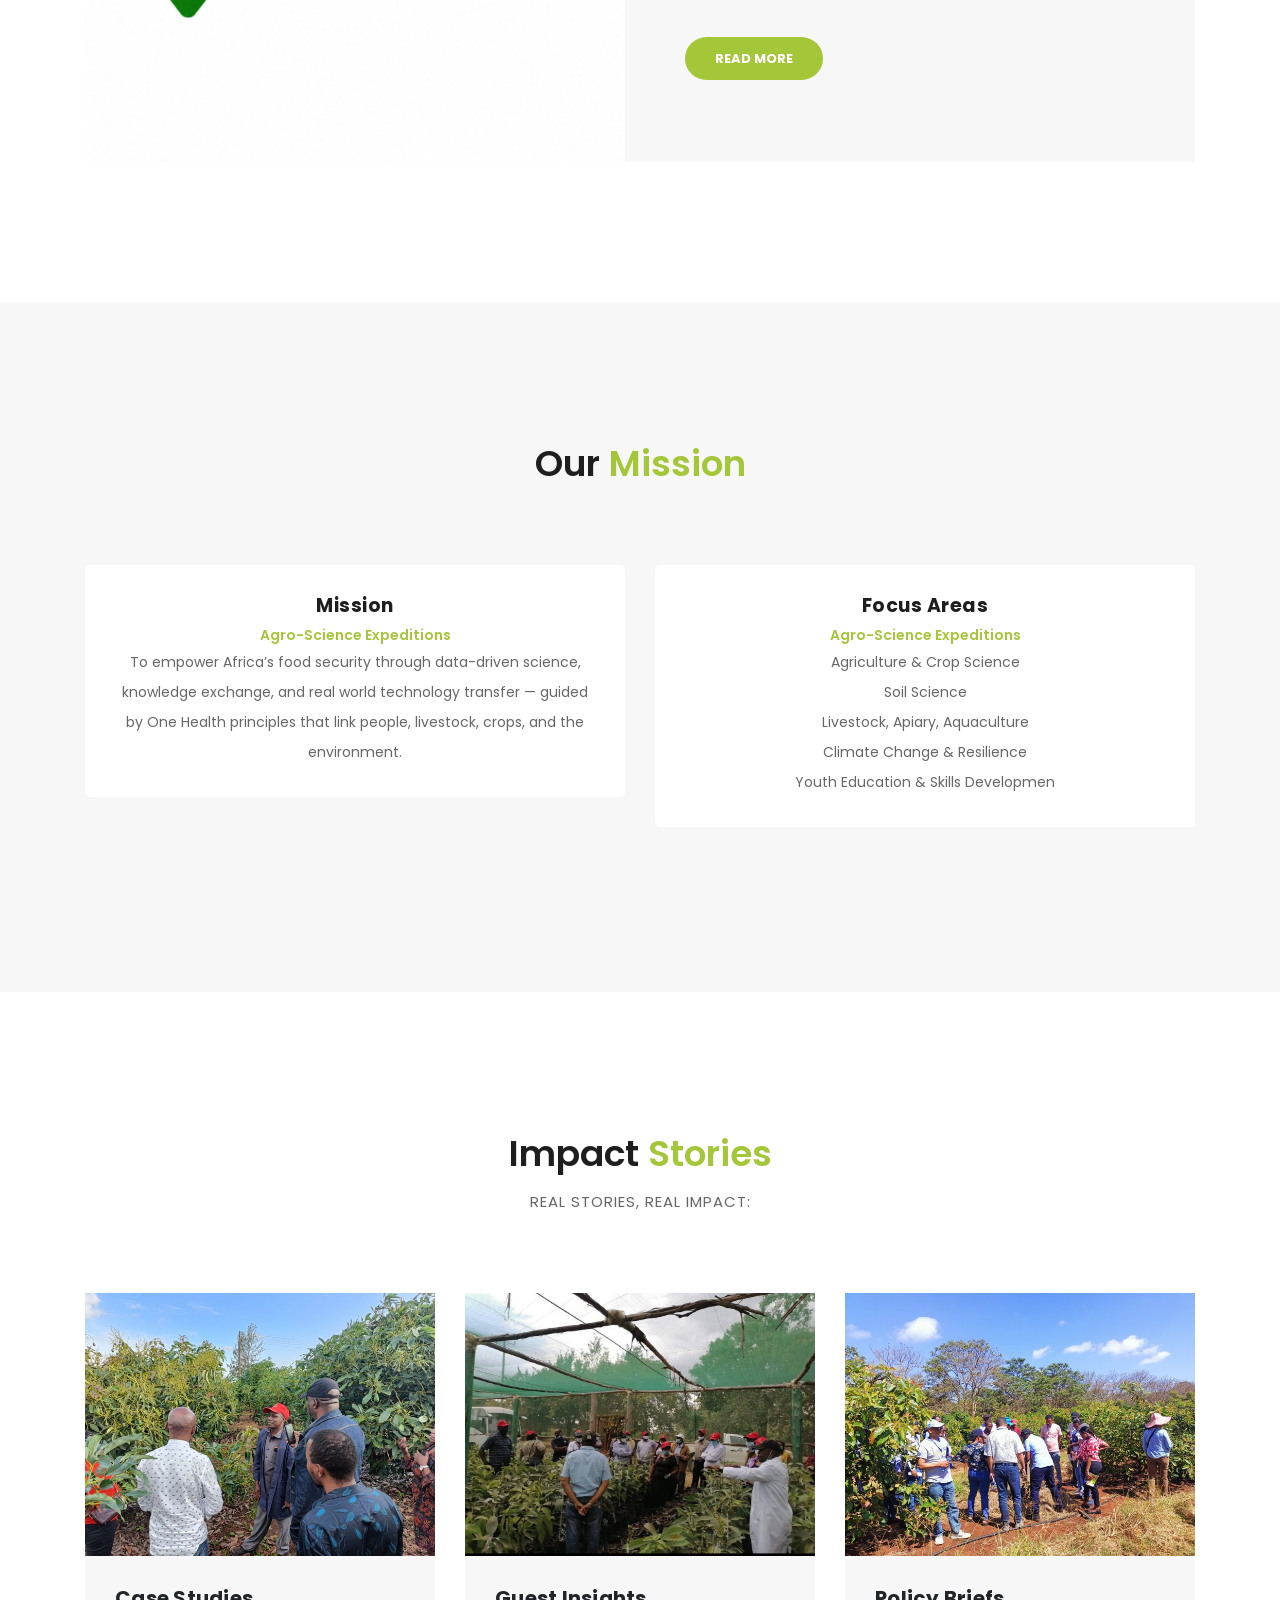
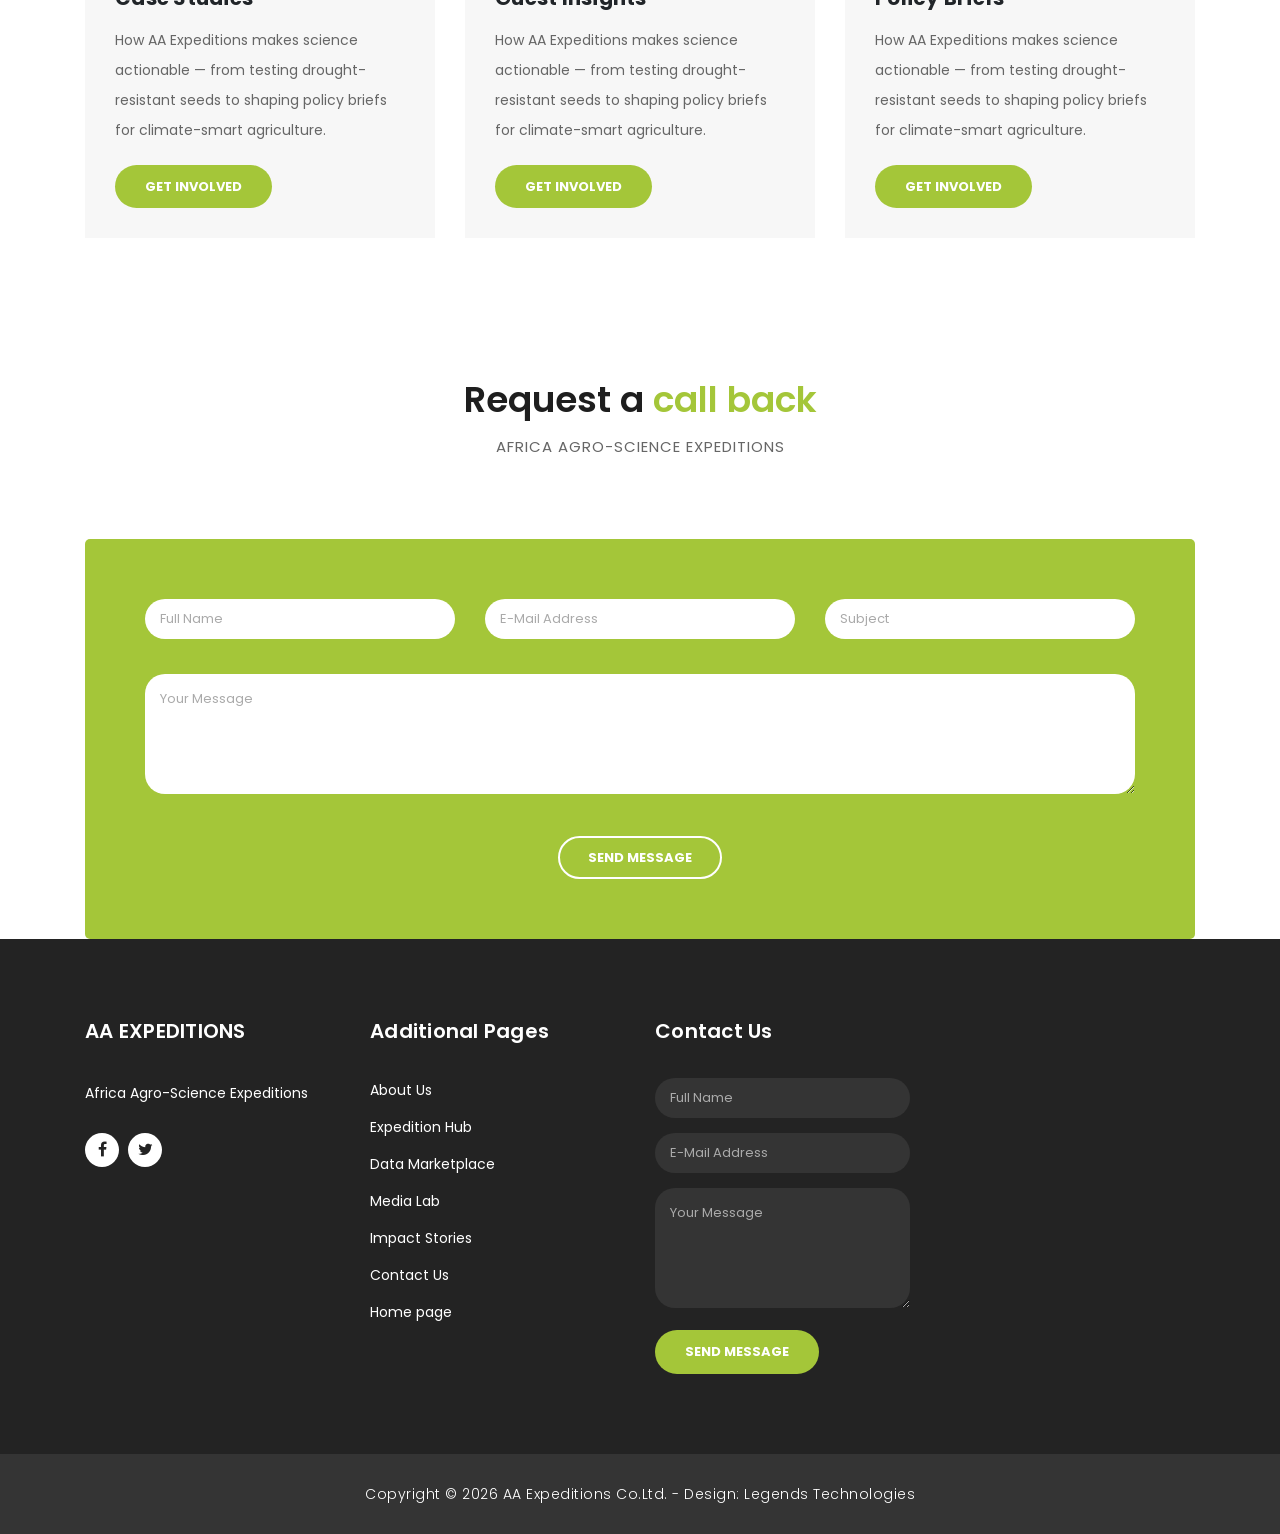
==== commit 58f51230: "Update index.html" ====
--- a/index.html
+++ b/index.html
@@ -196,7 +196,7 @@
               <div class="row">
                 <div class="col-md-6">
                   <div class="left-image">
-                    <img src="assets/images/AA EXP LOGO 3.jpg" alt="">
+                    <img src="assets/images/LOGO.jpeg" alt="">
                   </div>
                 </div>
                 <div class="col-md-6 align-self-center">
@@ -293,73 +293,75 @@
     </div>
 
     <div class="callback-form">
-      <div class="container">
-        <div class="row">
-          <div class="col-md-12">
-            <div class="section-heading">
-              <h2>Request a <em>call back</em></h2>
-              <span>Africa Agro-Science Expeditions</span>
-            </div>
-          </div>
-          
-          <div class="col-md-12">
-            <div class="contact-form">
-              <form id="contact" action="" method="post">
-                <div class="row">
-                  <div class="col-lg-4 col-md-12 col-sm-12">
-                    <fieldset>
-                      <input name="name" type="text" class="form-control" id="name" placeholder="Full Name" required="">
-                    </fieldset>
-                  </div>
-                  <div class="col-lg-4 col-md-12 col-sm-12">
-                    <fieldset>
-                      <input name="email" type="text" class="form-control" id="email" pattern="[^ @]*@[^ @]*" placeholder="E-Mail Address" required="">
-                    </fieldset>
-                  </div>
-                  <div class="col-lg-4 col-md-12 col-sm-12">
-                    <fieldset>
-                      <input name="subject" type="text" class="form-control" id="subject" placeholder="Subject" required="">
-                    </fieldset>
-                  </div>
-                  <div class="col-lg-12">
-                    <fieldset>
-                      <textarea name="message" rows="6" class="form-control" id="message" placeholder="Your Message" required=""></textarea>
-                    </fieldset>
-                  </div>
-                  <div class="col-lg-12">
-                    <fieldset>
-                      <button type="submit" id="form-submit" class="border-button">Send Message</button>
-                    </fieldset>
-                  </div>
-                </div>
-              </form>
-            </div>
-          </div>
-        </div>
-      </div>
+  <div class="container">
+    <div class="row">
+      <div class="col-md-12">
+        <div class="section-heading">
+          <h2>Request a <em>call back</em></h2>
+          <span>Africa Agro-Science Expeditions</span>
+        </div>
+      </div>
+      
+      <div class="col-md-12">
+        <div class="contact-form">
+          <form id="contact">
+            <div class="row">
+              <div class="col-lg-4 col-md-12 col-sm-12">
+                <fieldset>
+                  <input name="name" type="text" class="form-control" id="name" placeholder="Full Name" required>
+                </fieldset>
+              </div>
+              <div class="col-lg-4 col-md-12 col-sm-12">
+                <fieldset>
+                  <input name="email" type="email" class="form-control" id="email" placeholder="E-Mail Address" required>
+                </fieldset>
+              </div>
+              <div class="col-lg-4 col-md-12 col-sm-12">
+                <fieldset>
+                  <input name="subject" type="text" class="form-control" id="subject" placeholder="Subject" required>
+                </fieldset>
+              </div>
+              <div class="col-lg-12">
+                <fieldset>
+                  <textarea name="message" rows="6" class="form-control" id="message" placeholder="Your Message" required></textarea>
+                </fieldset>
+              </div>
+              <div class="col-lg-12">
+                <fieldset>
+                  <button type="submit" class="border-button">Send Message</button>
+                </fieldset>
+              </div>
+            </div>
+          </form>
+        </div>
+      </div>
+    </div>
+  </div>
 </div>
 
 <script>
 document.getElementById("contact").addEventListener("submit", function(e){
-e.preventDefault();
-
-var name = document.getElementById("name").value;
-var email = document.getElementById("email").value;
-var subject = document.getElementById("subject").value;
-var message = document.getElementById("message").value;
-
-var text = "New Call Back Request%0A%0A"
-+ "Name: " + name + "%0A"
-+ "Email: " + email + "%0A"
-+ "Subject: " + subject + "%0A"
-+ "Message: " + message;
-
-var url = "https://wa.me/254722841438?text=" + text;
-
-window.open(url, "_blank");
+  e.preventDefault();
+
+  var name = document.getElementById("name").value;
+  var email = document.getElementById("email").value;
+  var subject = document.getElementById("subject").value;
+  var message = document.getElementById("message").value;
+
+  var body = "Agroscience Website Message\n\n"
+    + "Name: " + name + "\n"
+    + "Email: " + email + "\n"
+    + "Subject: " + subject + "\n"
+    + "Message: " + message;
+
+  var mailtoLink = "mailto:info@agroscienceexpeditions.africa"
+    + "?subject=" + encodeURIComponent("New Call Back Request")
+    + "&body=" + encodeURIComponent(body);
+
+  window.location.href = mailtoLink;
 });
 </script>
-
+    
     <!-- Footer Starts Here -->
     <footer>
       <div class="container">
@@ -416,7 +418,7 @@
   </div>
 </div>
 
-<script>
+          <script>
 document.getElementById("footer-contact").addEventListener("submit", function(e){
 e.preventDefault();
 
@@ -424,16 +426,19 @@
 var email = document.getElementById("footer-email").value;
 var message = document.getElementById("footer-message").value;
 
-var text = "New Website Message%0A%0A"
-+ "Name: " + name + "%0A"
-+ "Email: " + email + "%0A"
+var body = "Agroscience Website Message\n\n"
++ "Name: " + name + "\n"
++ "Email: " + email + "\n"
 + "Message: " + message;
 
-var url = "https://wa.me/254722841438?text=" + text;
-
-window.open(url, "_blank");
+var mailtoLink = "mailto:info@agroscienceexpeditions.africa"
++ "?subject=" + encodeURIComponent("Agroscience Website Message")
++ "&body=" + encodeURIComponent(body);
+
+window.location.href = mailtoLink;
 });
 </script>
+          
     </footer>
     
     <div class="sub-footer">
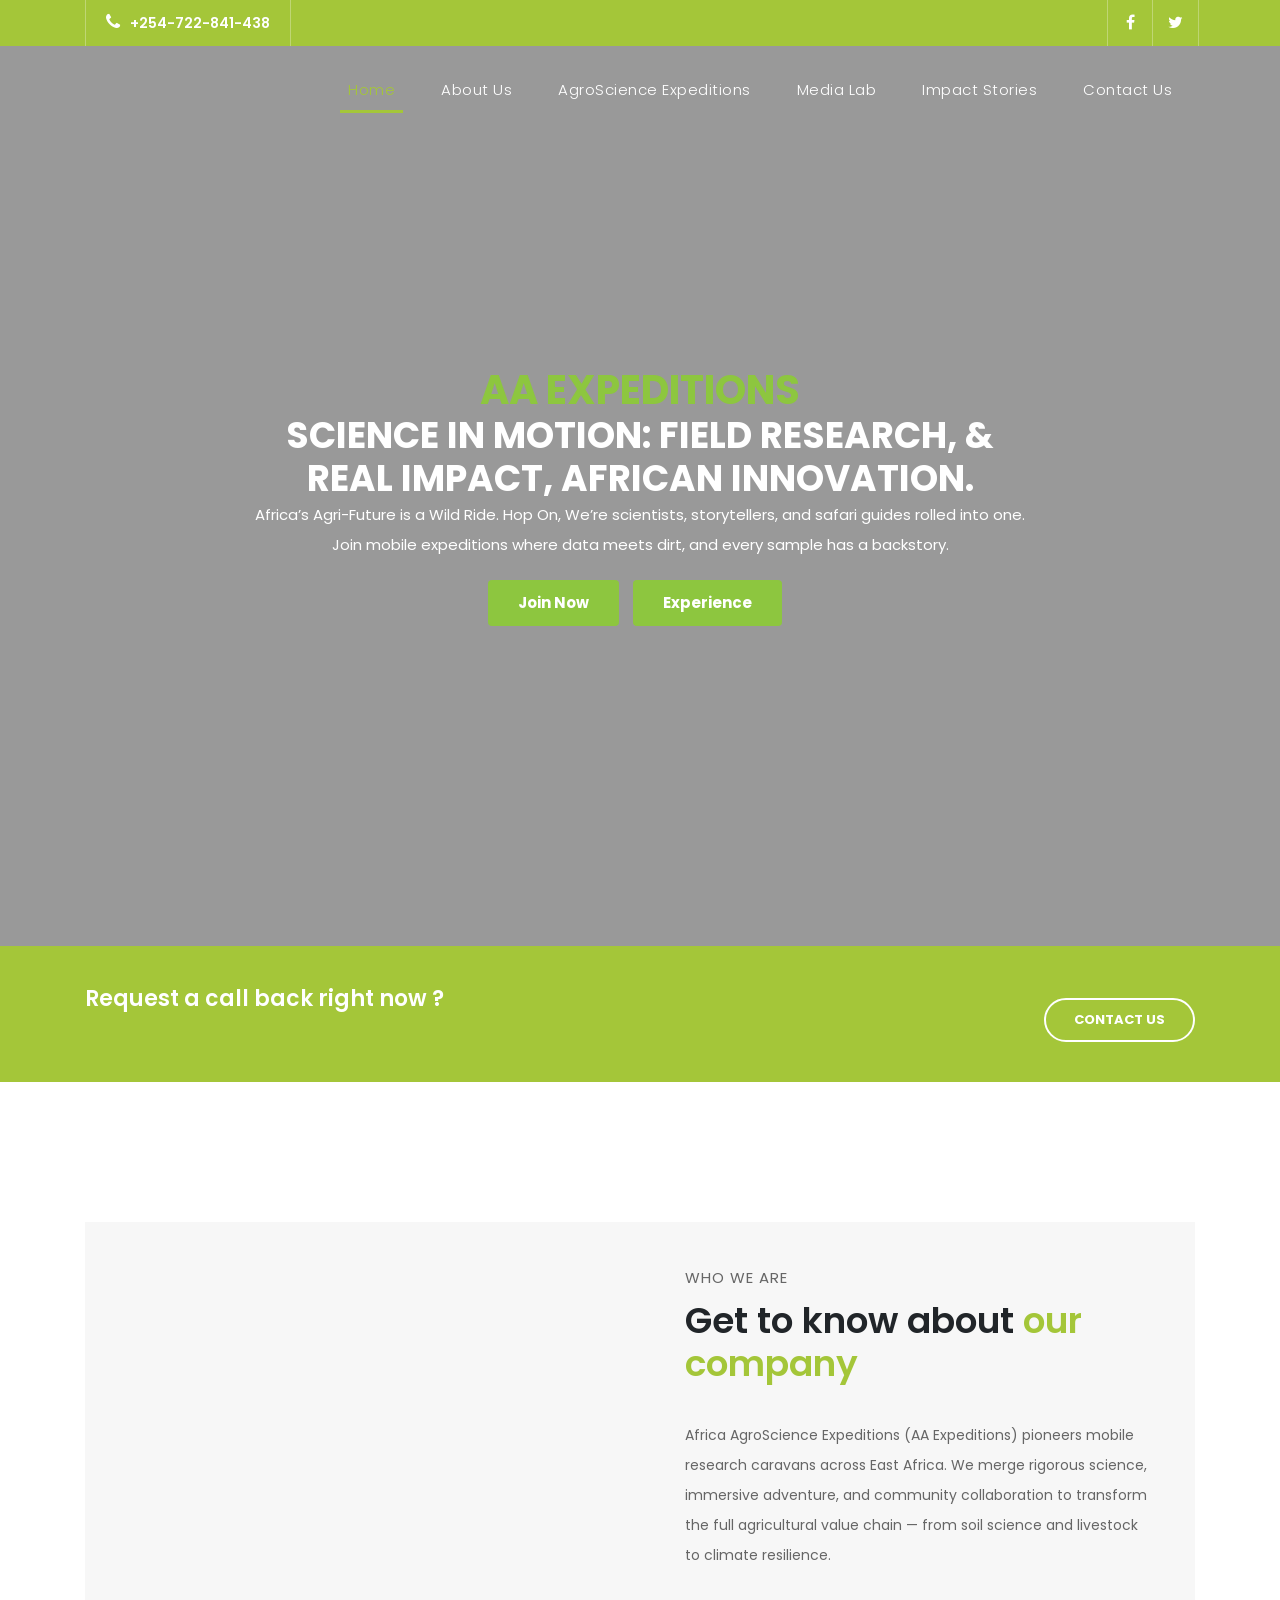
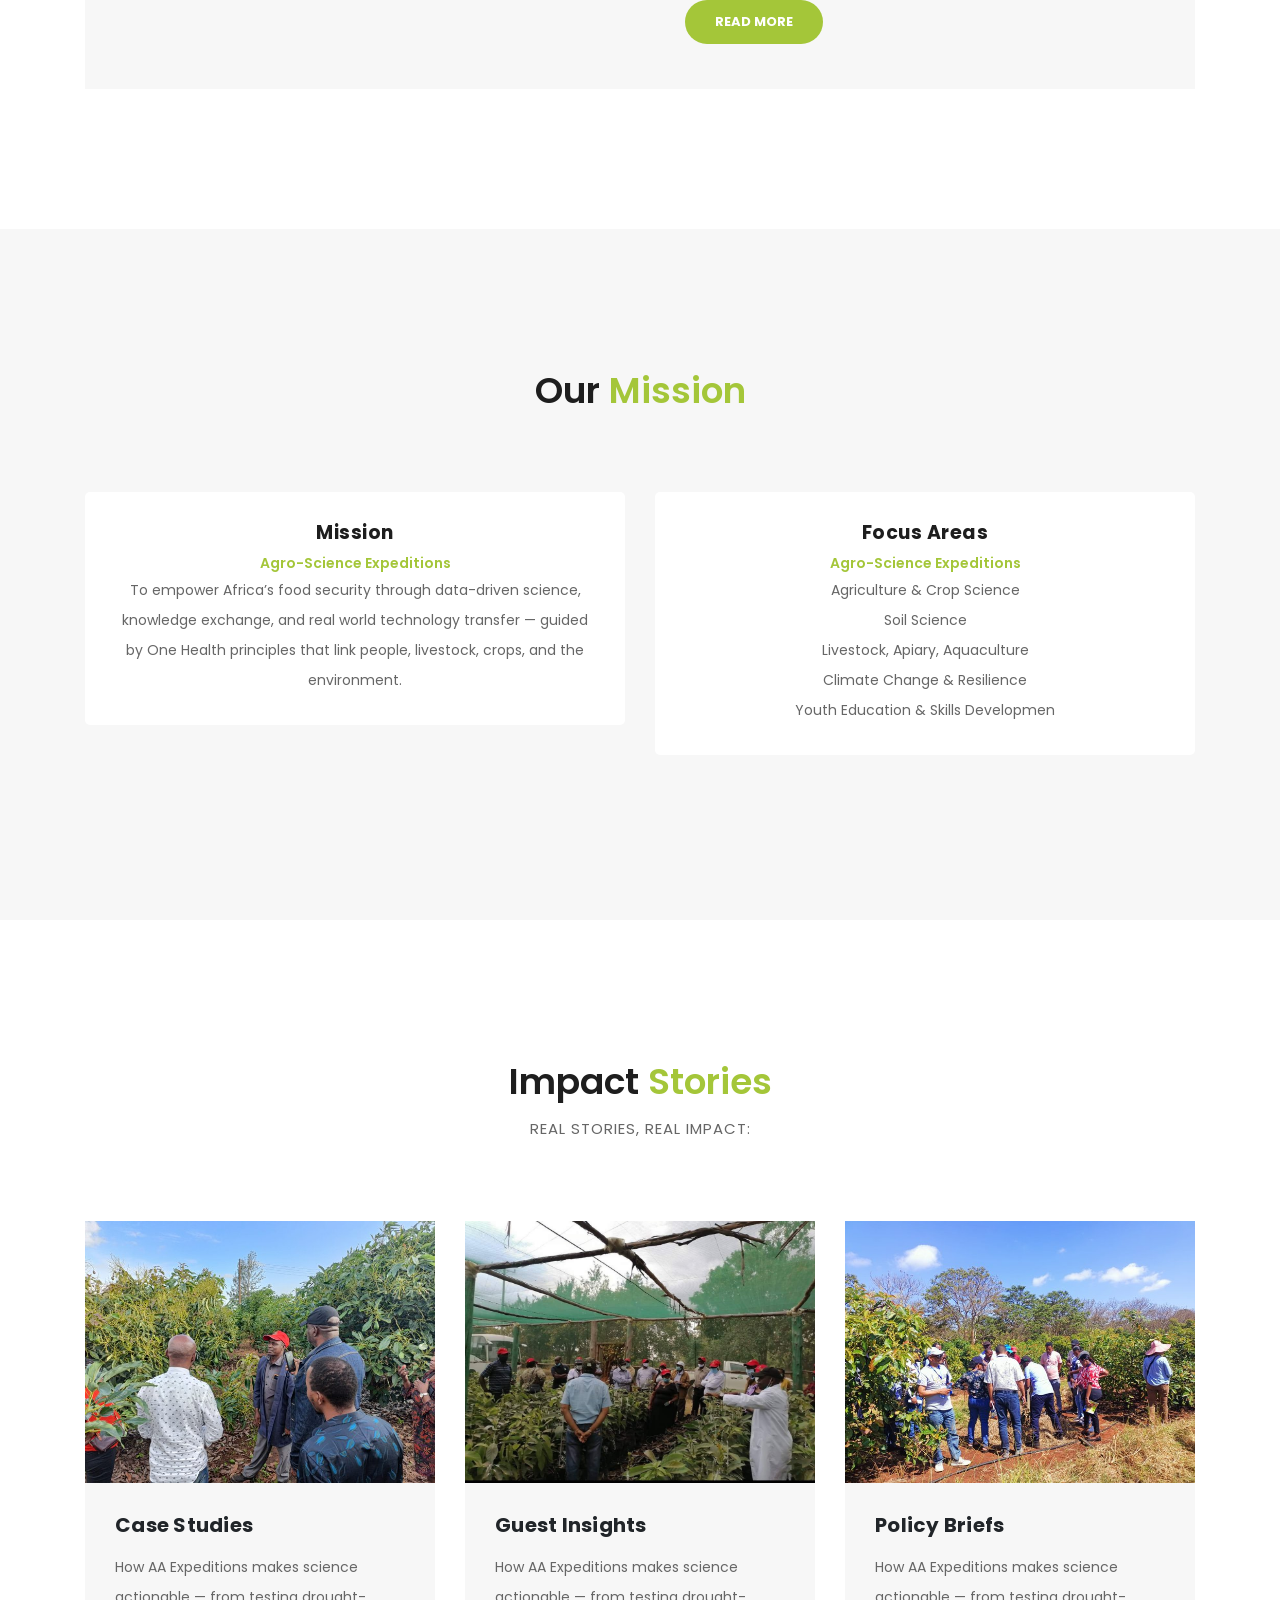
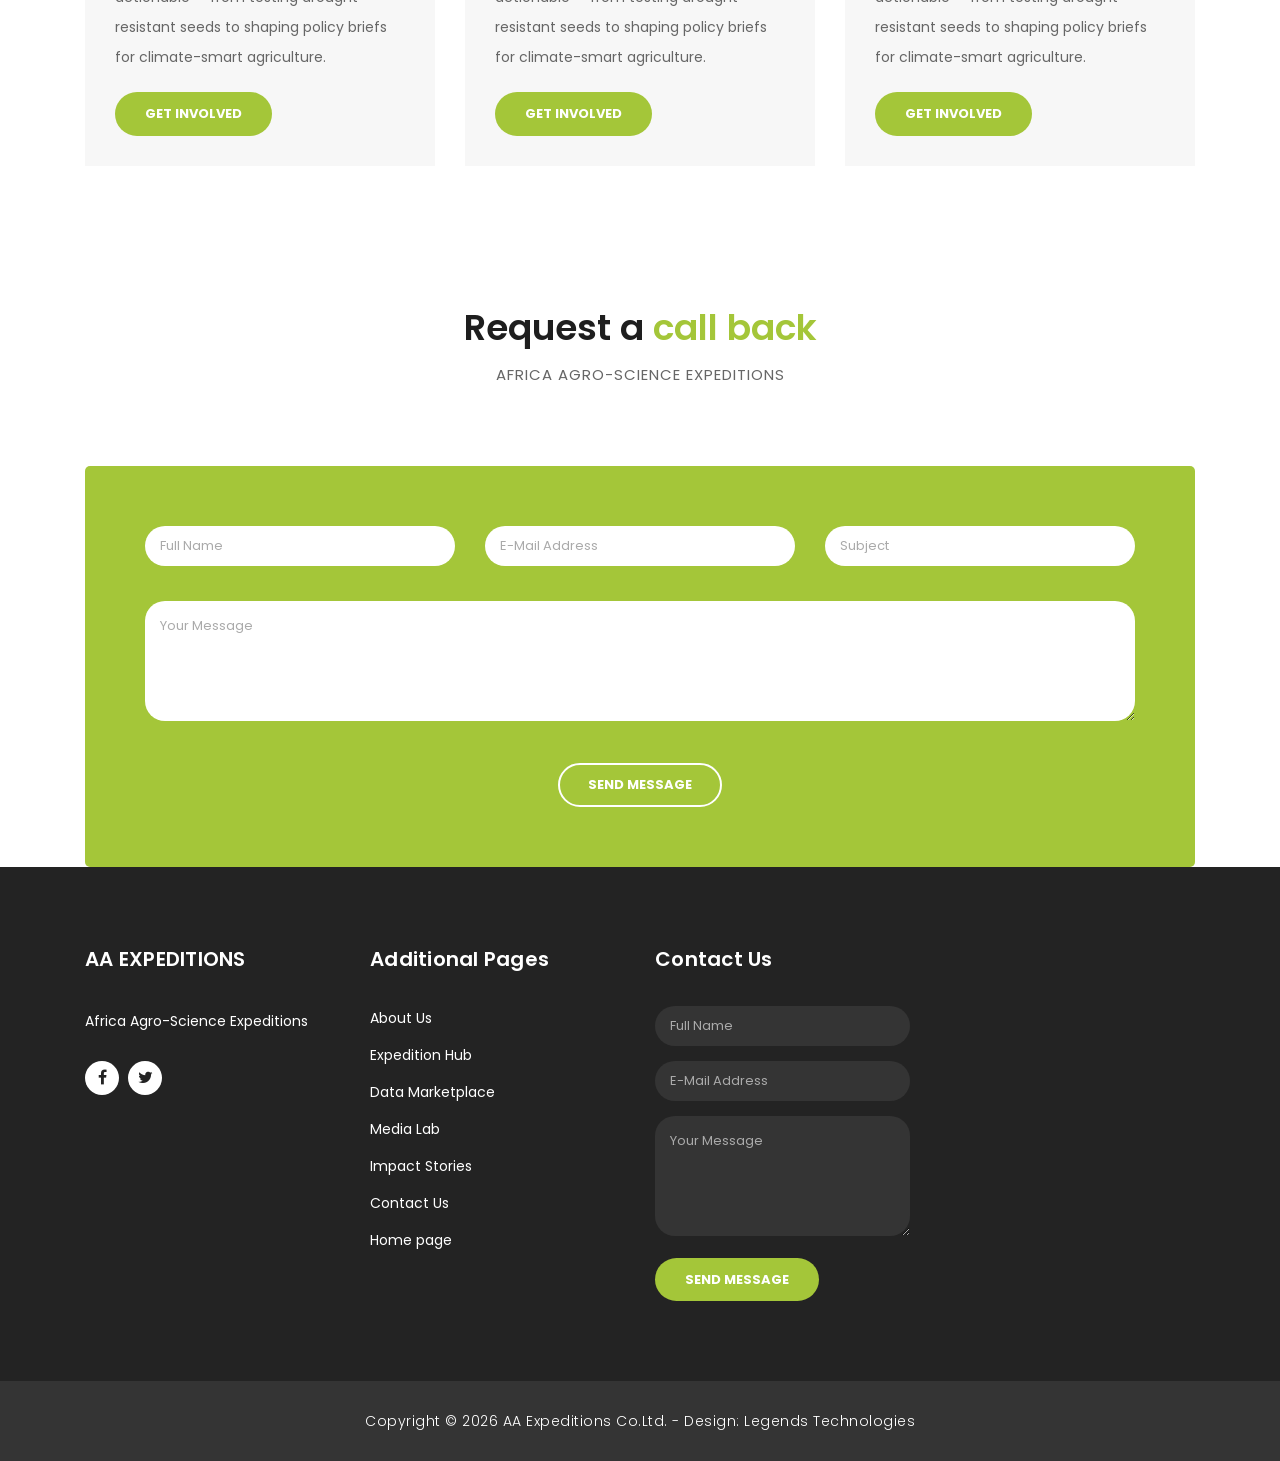
==== commit c155d129: "Update index.html" ====
--- a/index.html
+++ b/index.html
@@ -196,7 +196,7 @@
               <div class="row">
                 <div class="col-md-6">
                   <div class="left-image">
-                    <img src="assets/images/LOGO.jpeg" alt="">
+                    <img src="assets/images/LOGO2.jpeg" alt="">
                   </div>
                 </div>
                 <div class="col-md-6 align-self-center">
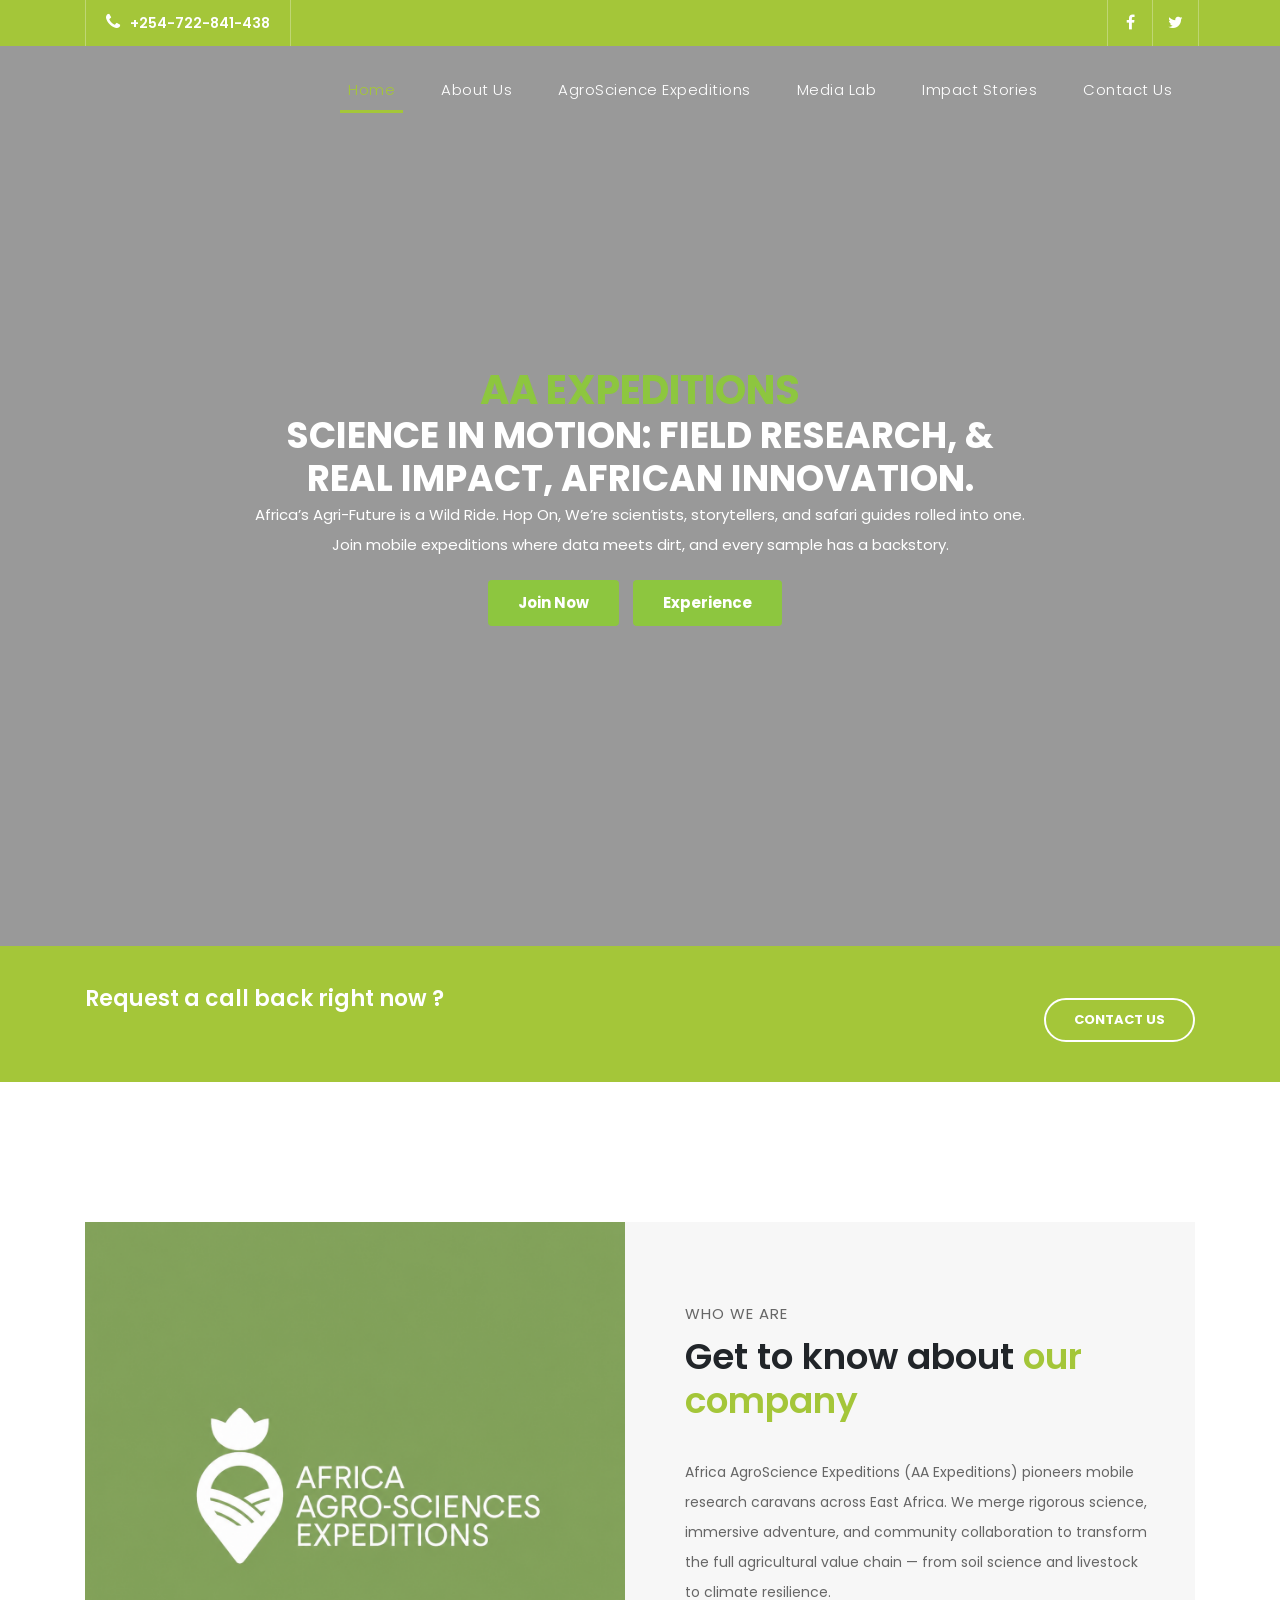
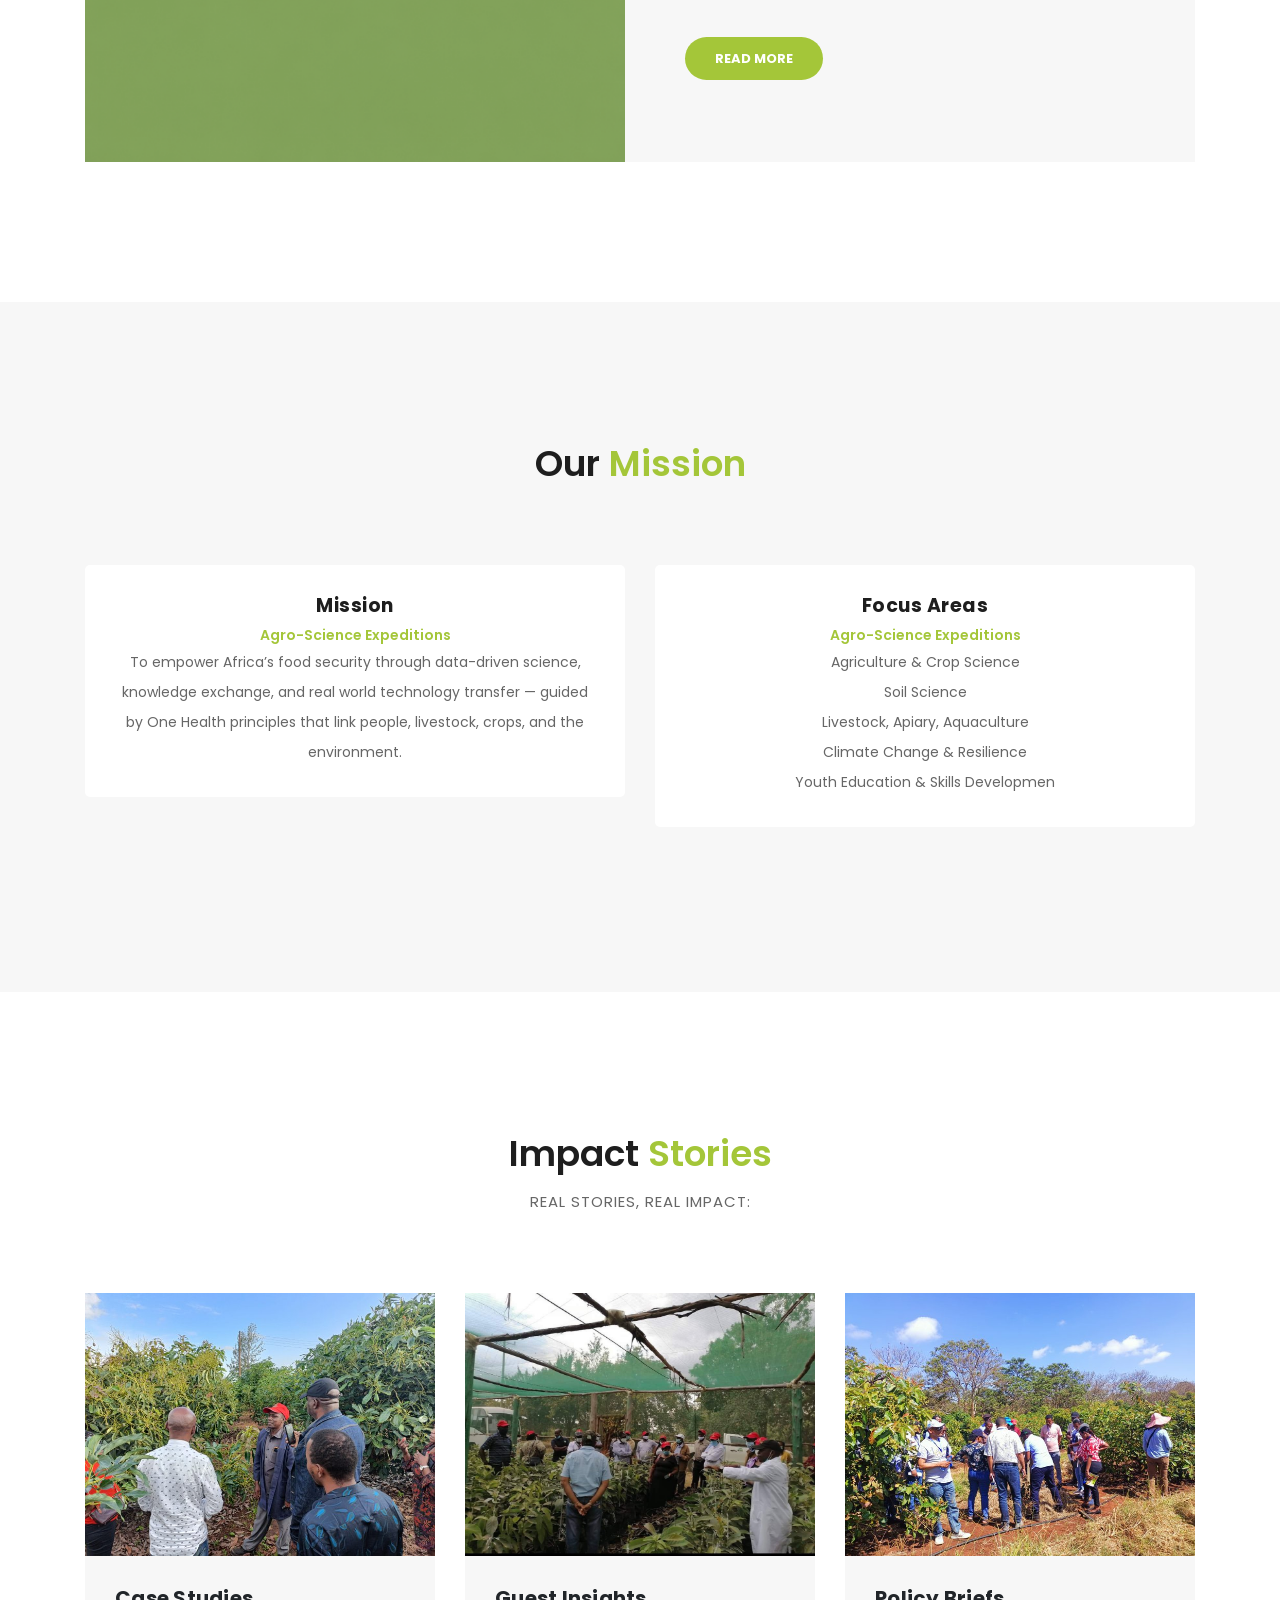
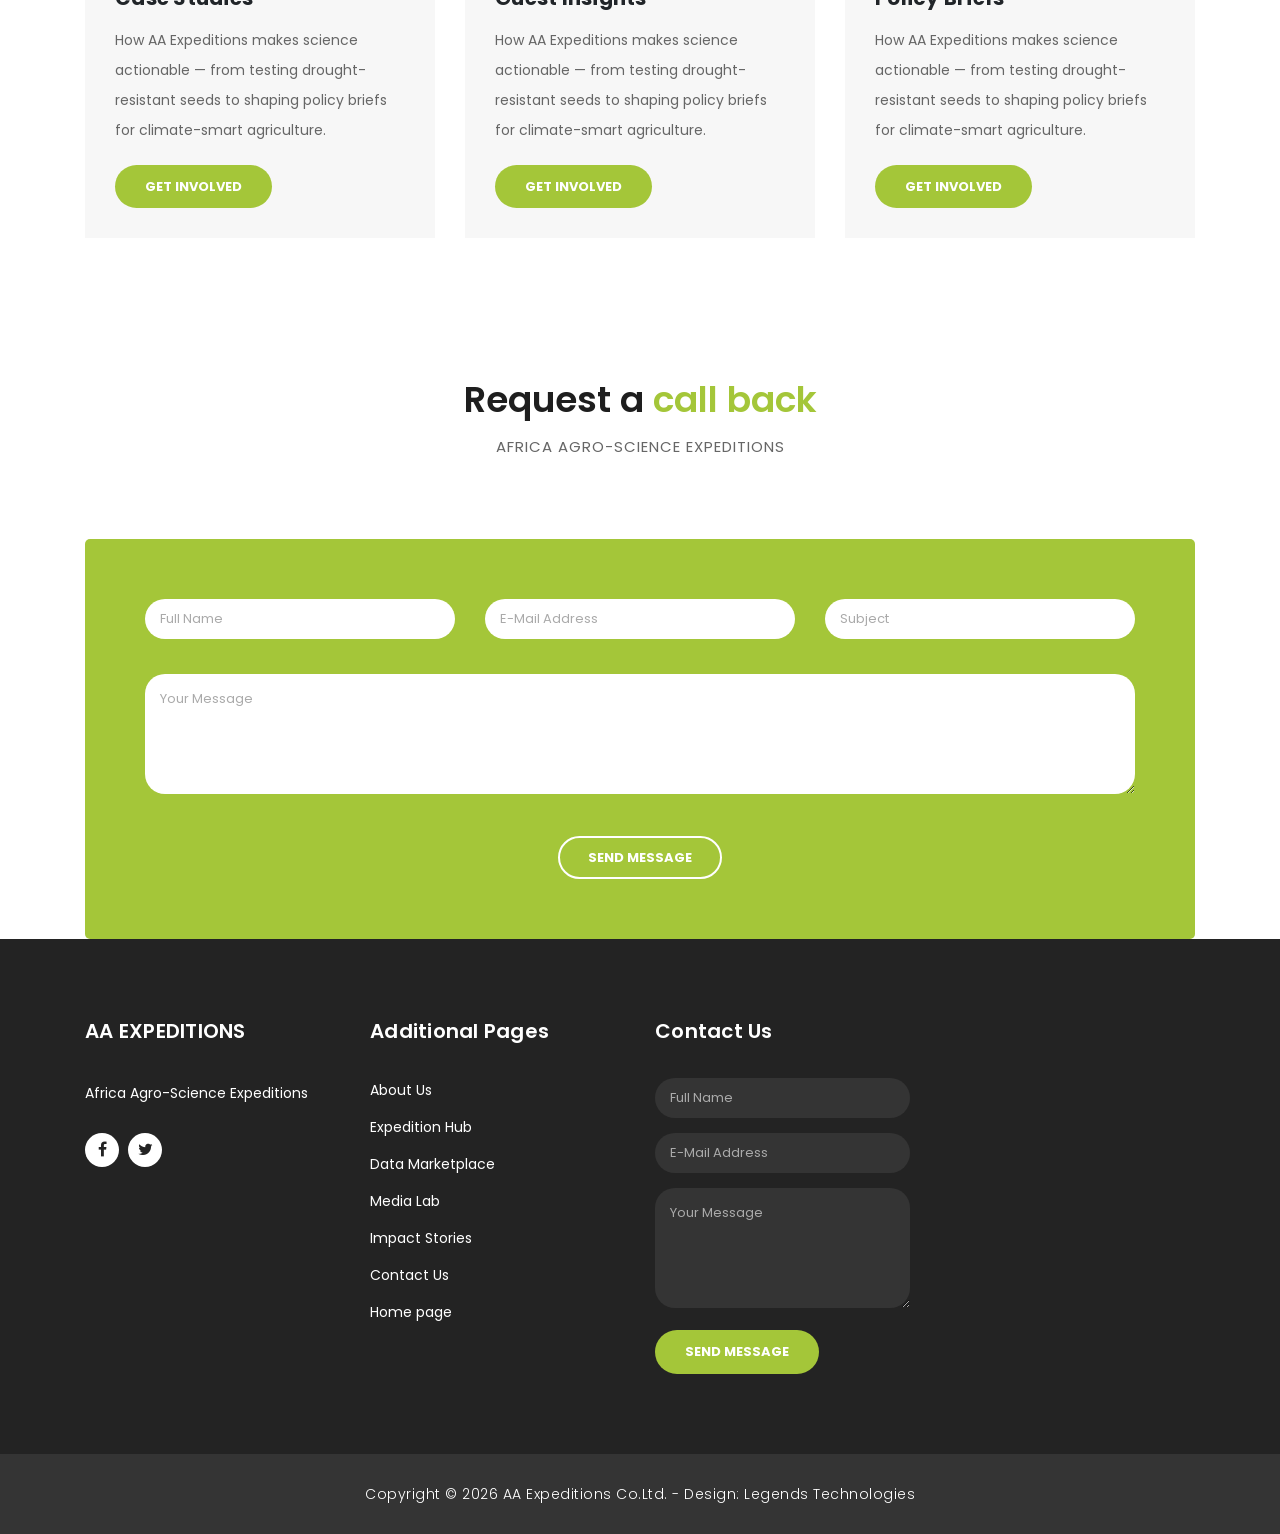
==== commit f95bd531: "Update index.html" ====
--- a/index.html
+++ b/index.html
@@ -196,7 +196,7 @@
               <div class="row">
                 <div class="col-md-6">
                   <div class="left-image">
-                    <img src="assets/images/LOGO2.jpeg" alt="">
+                    <img src="assets/images/LOGO2.png" alt="">
                   </div>
                 </div>
                 <div class="col-md-6 align-self-center">
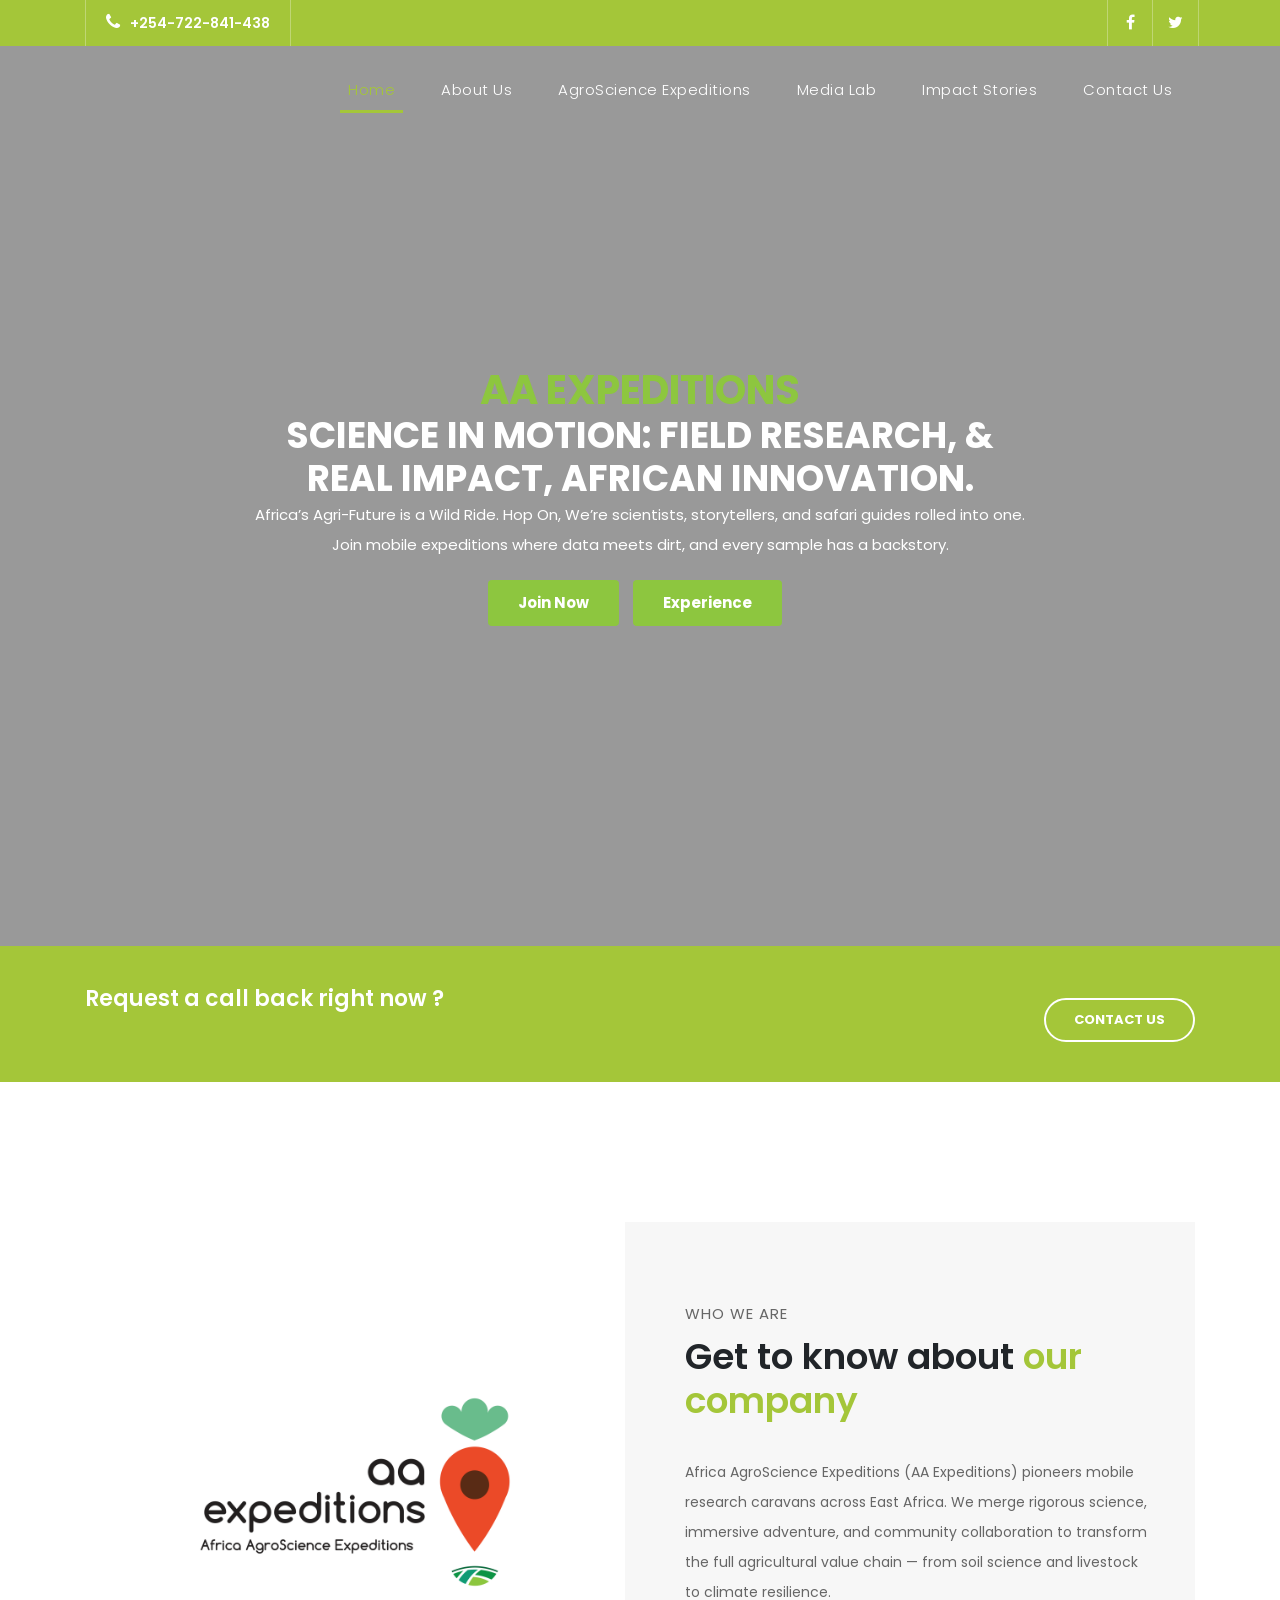
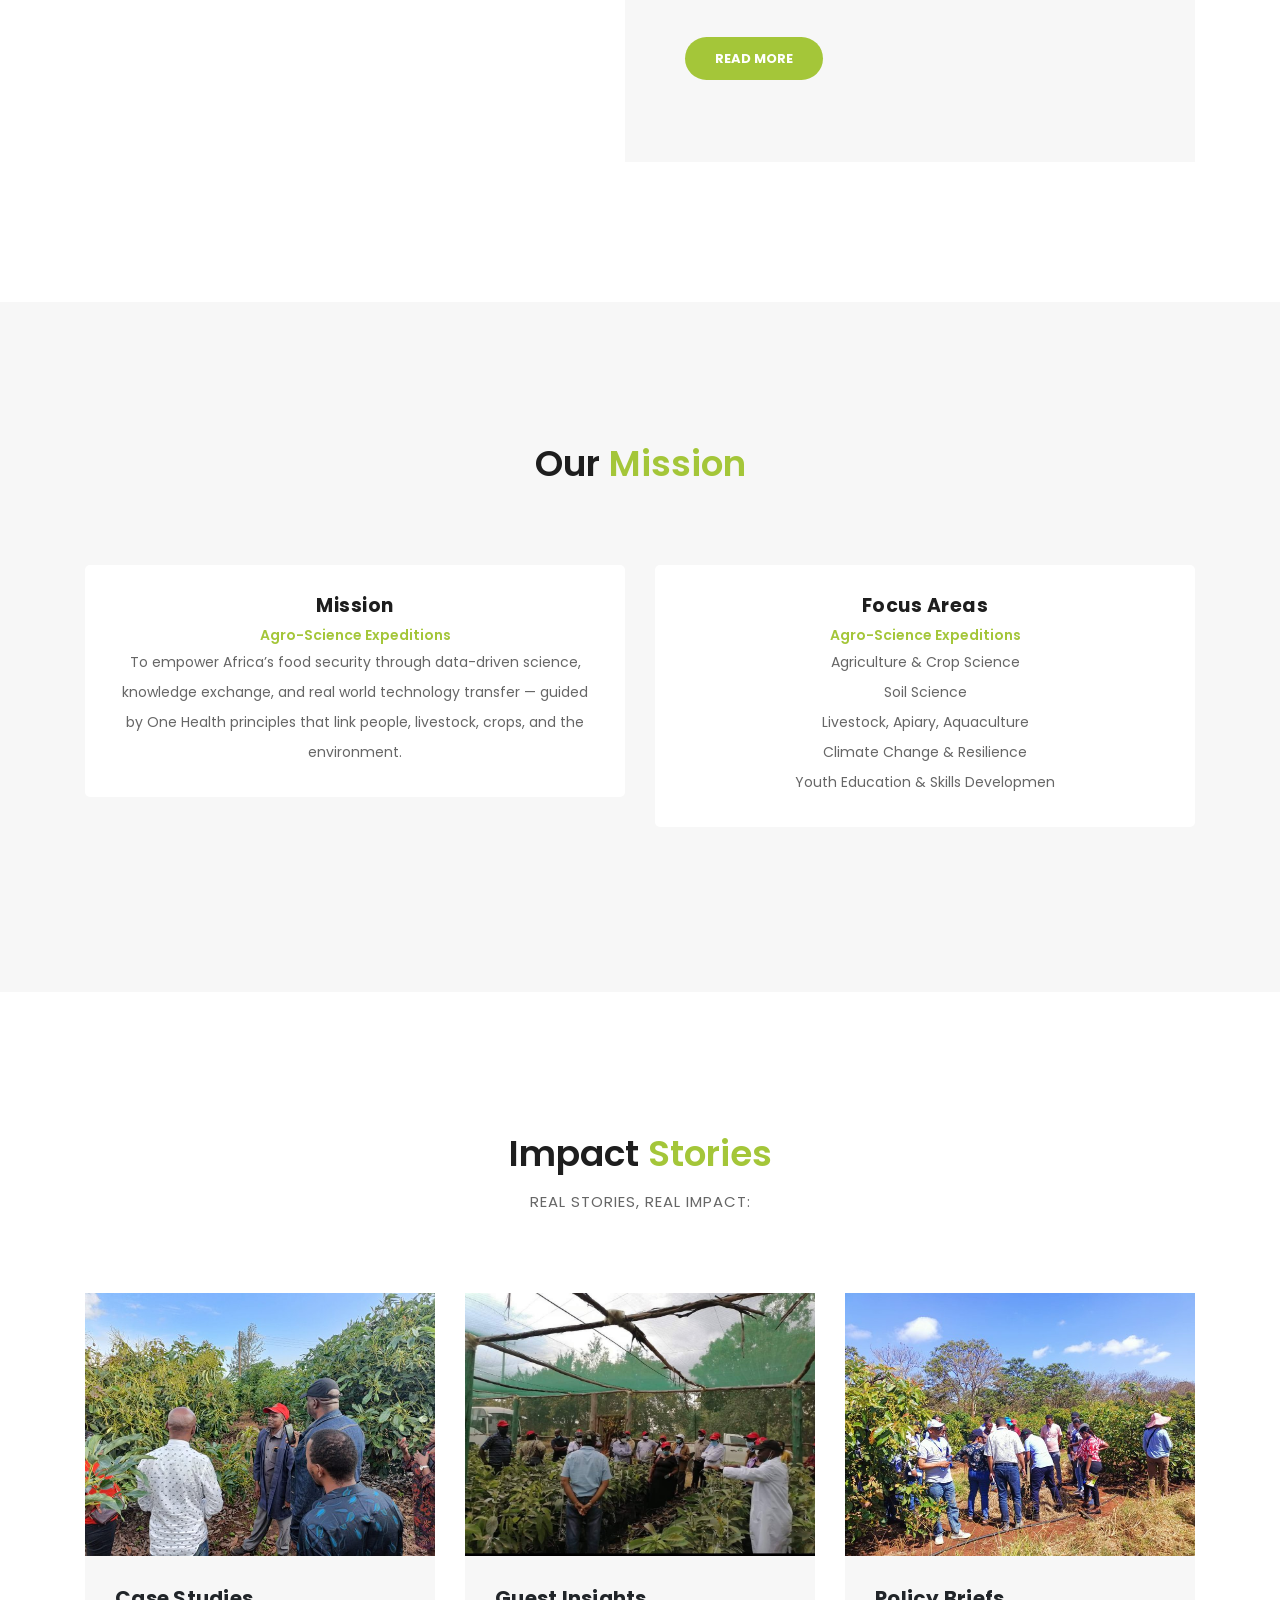
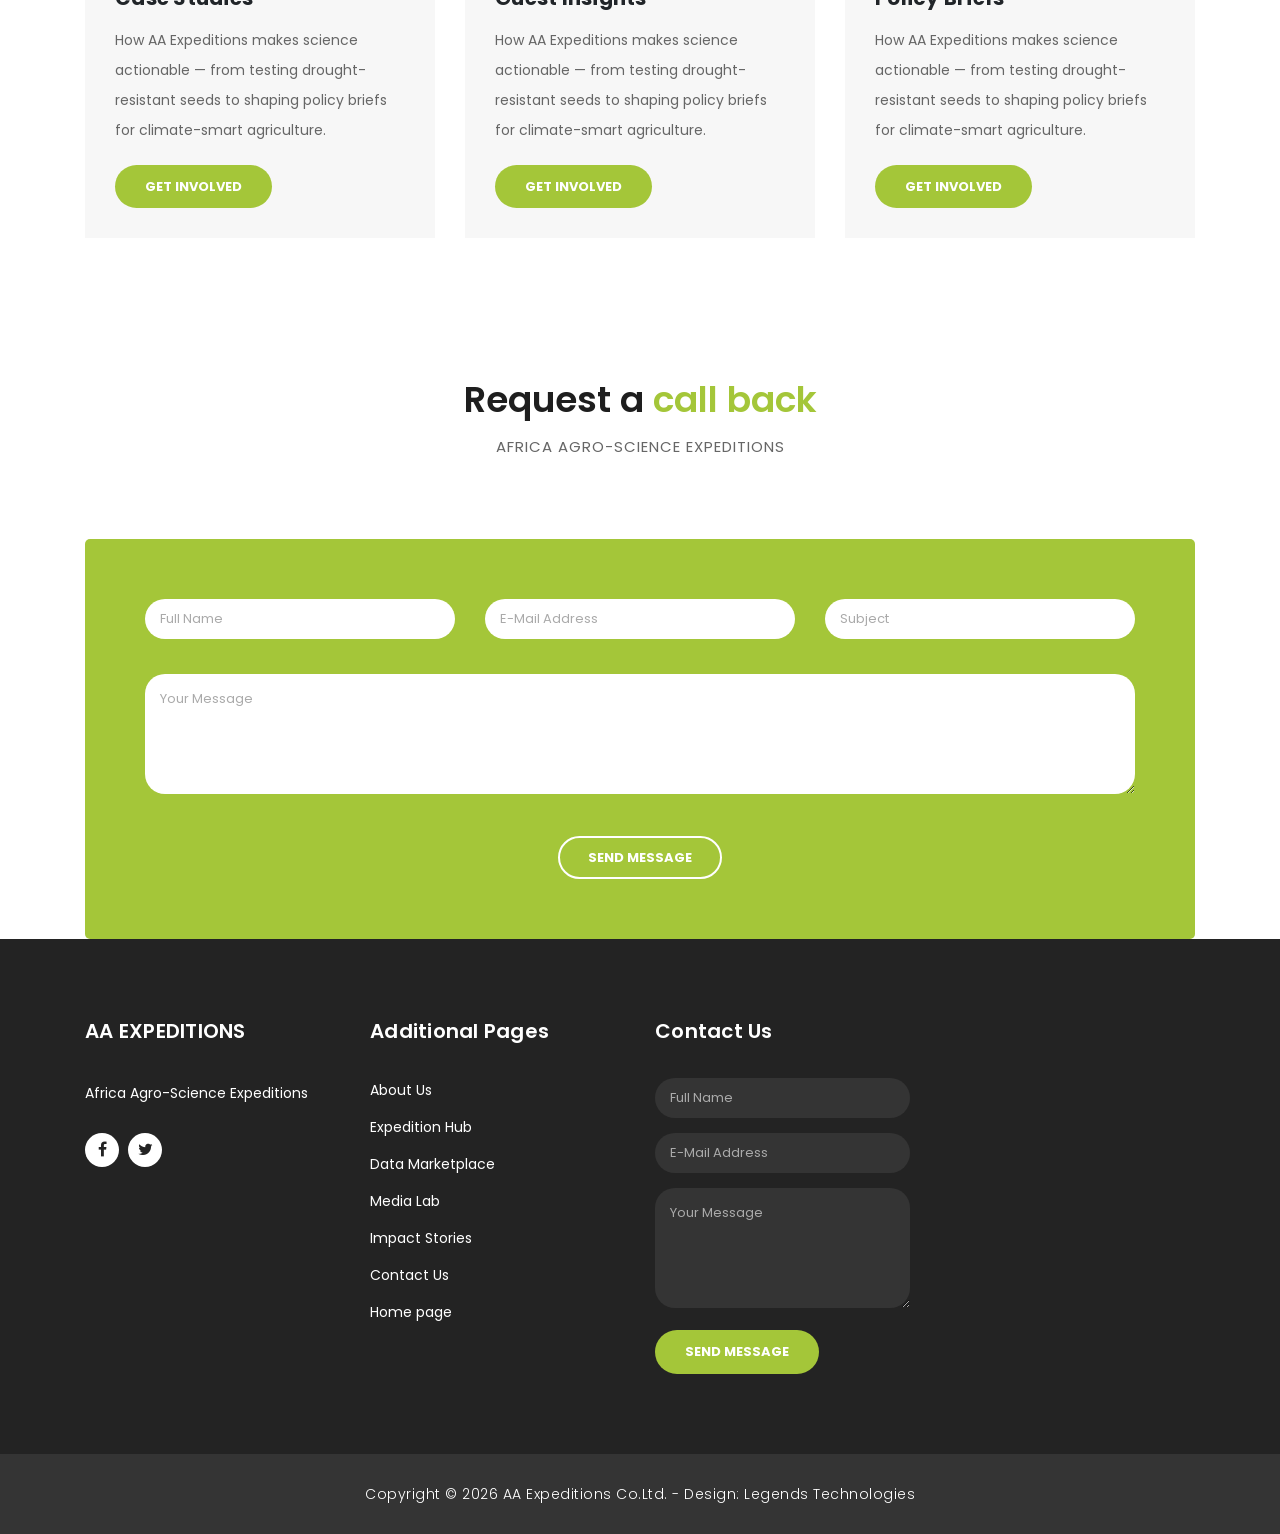
==== commit dcf34487: "Update index.html" ====
--- a/index.html
+++ b/index.html
@@ -196,7 +196,7 @@
               <div class="row">
                 <div class="col-md-6">
                   <div class="left-image">
-                    <img src="assets/images/LOGO2.png" alt="">
+                    <img src="assets/images/logo11.png" alt="">
                   </div>
                 </div>
                 <div class="col-md-6 align-self-center">
